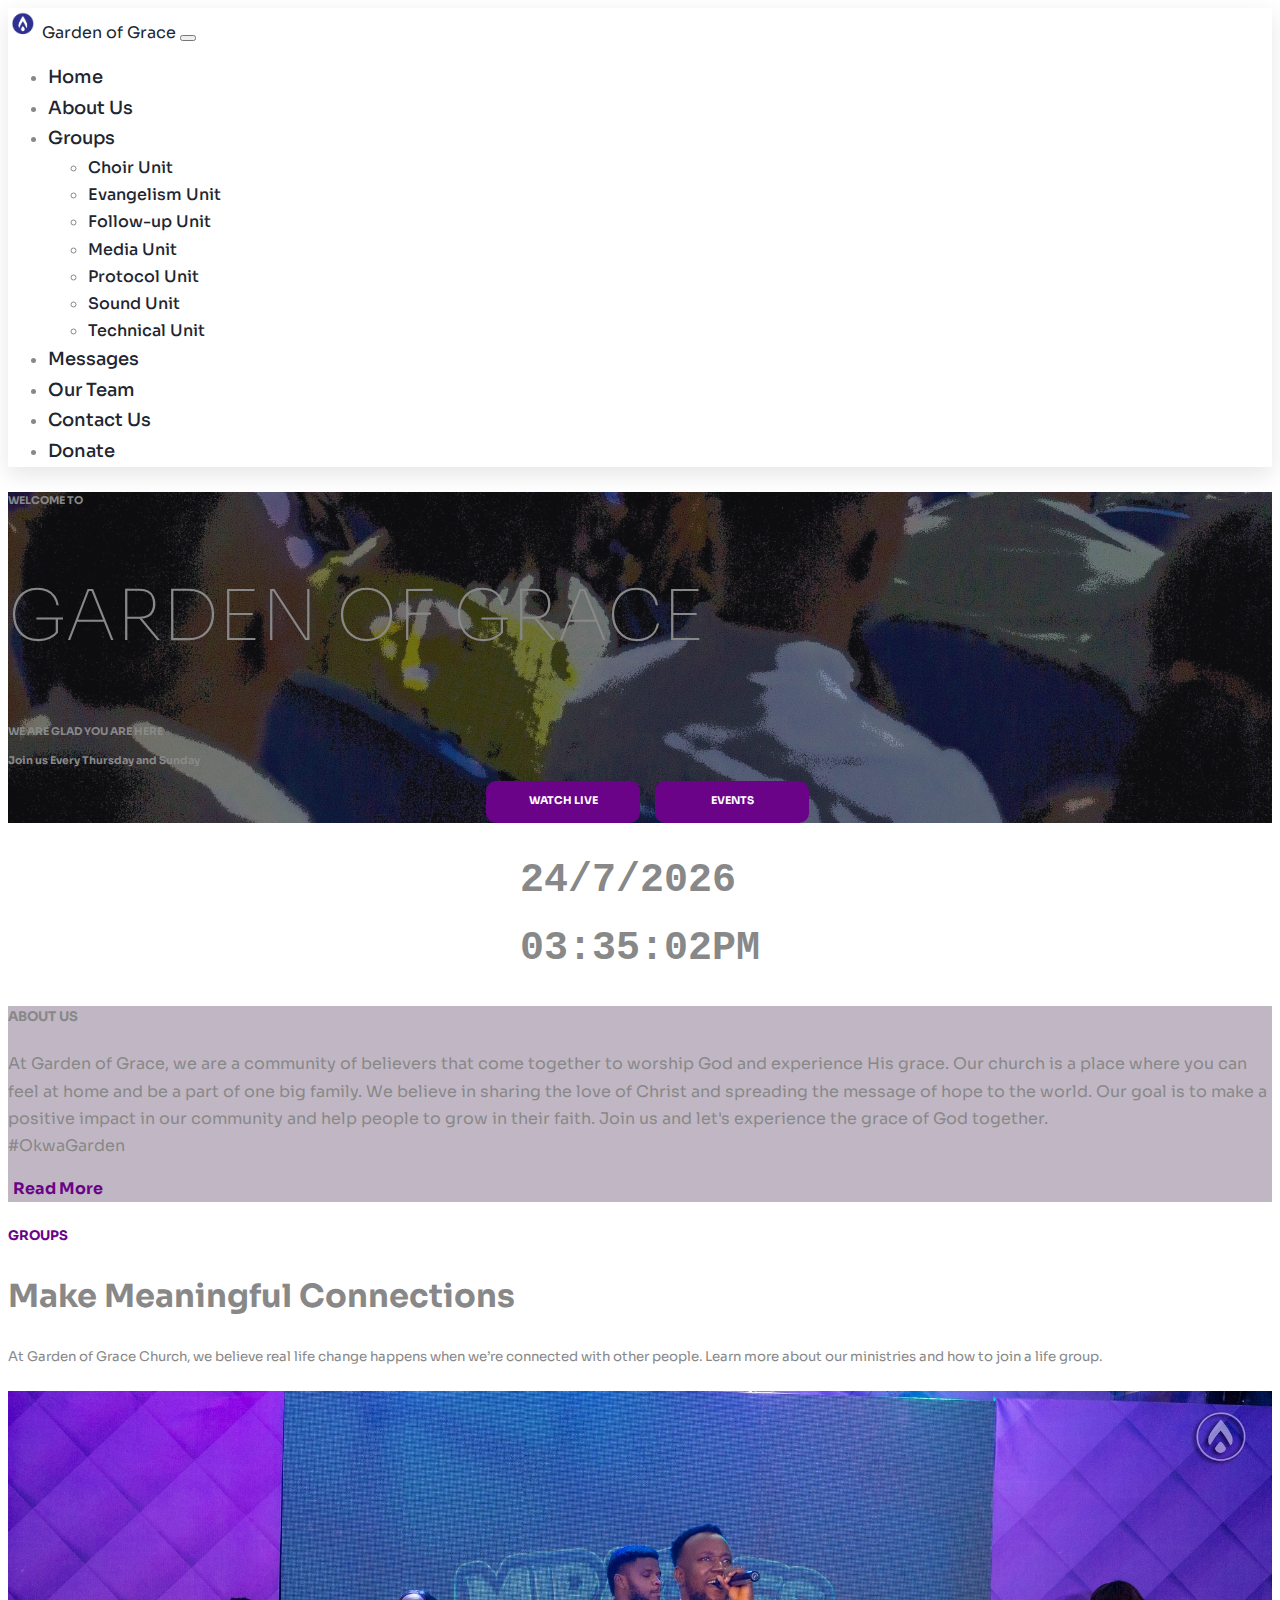
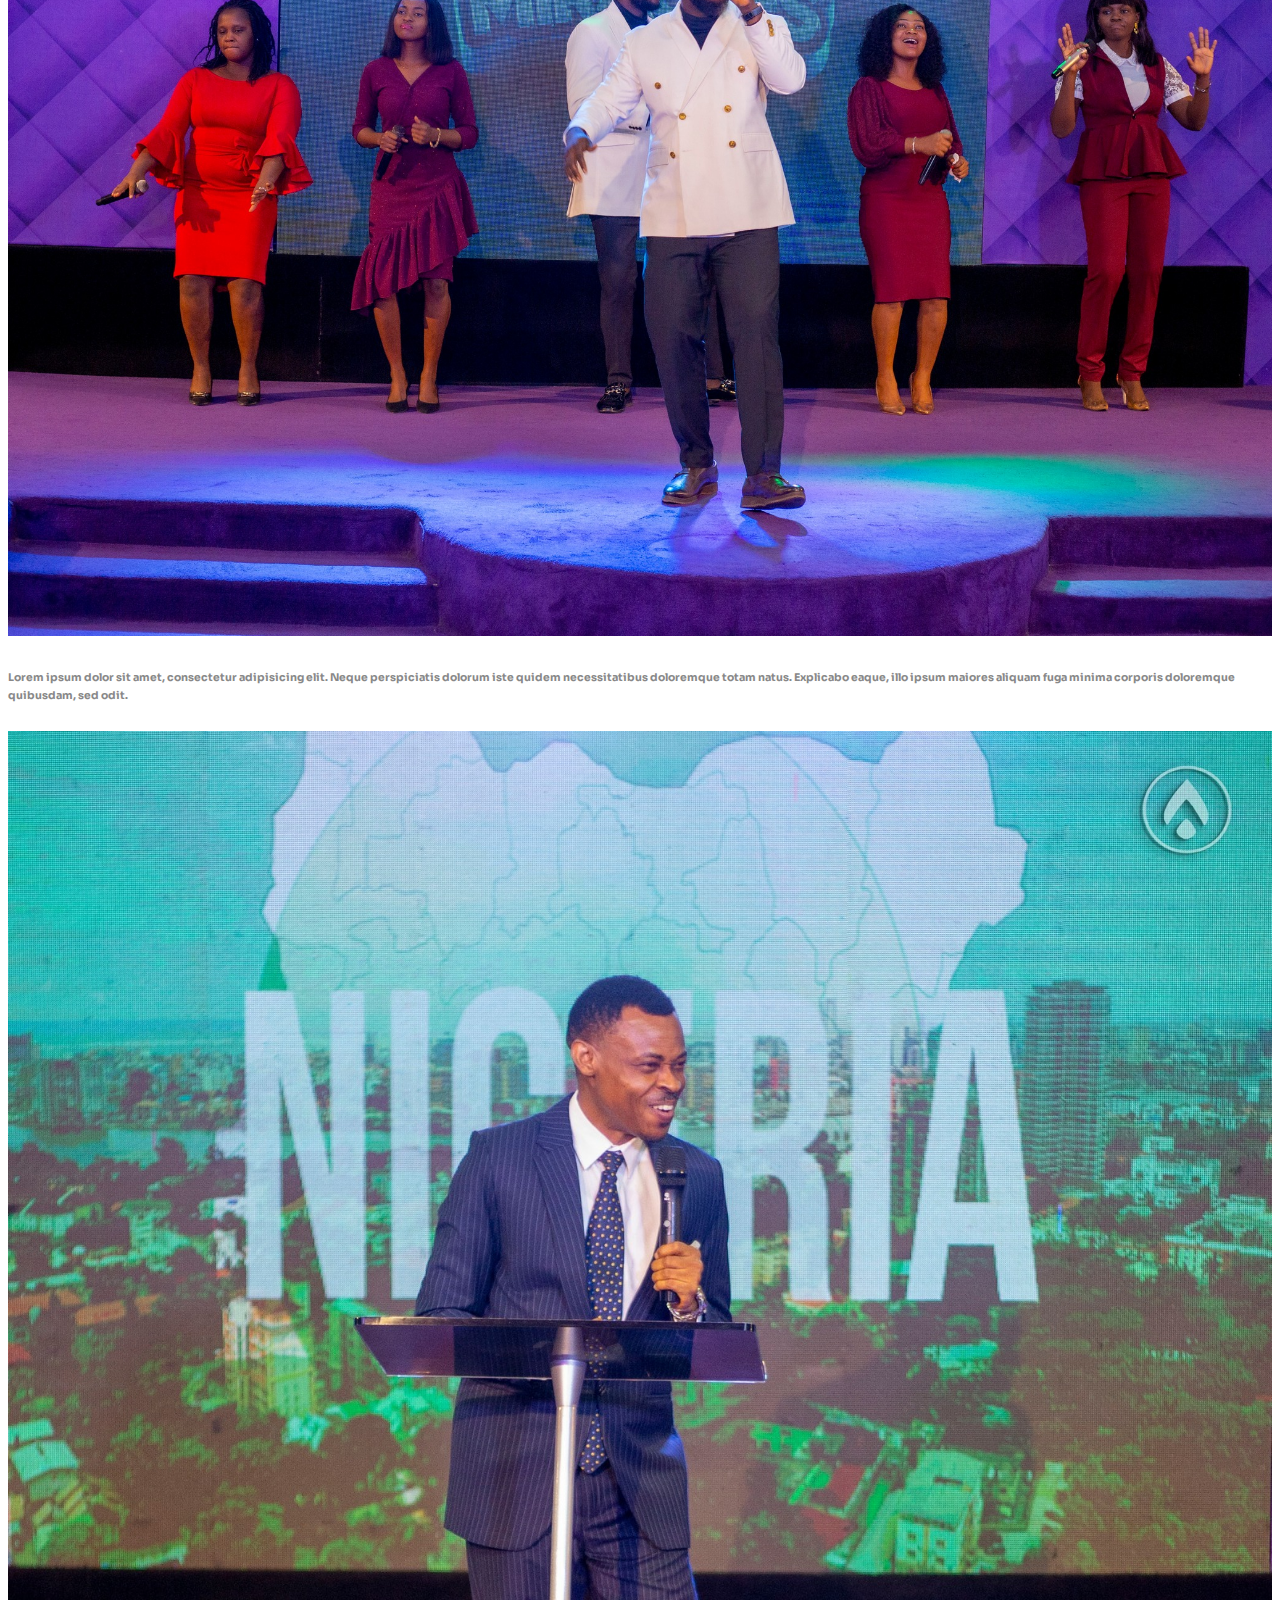
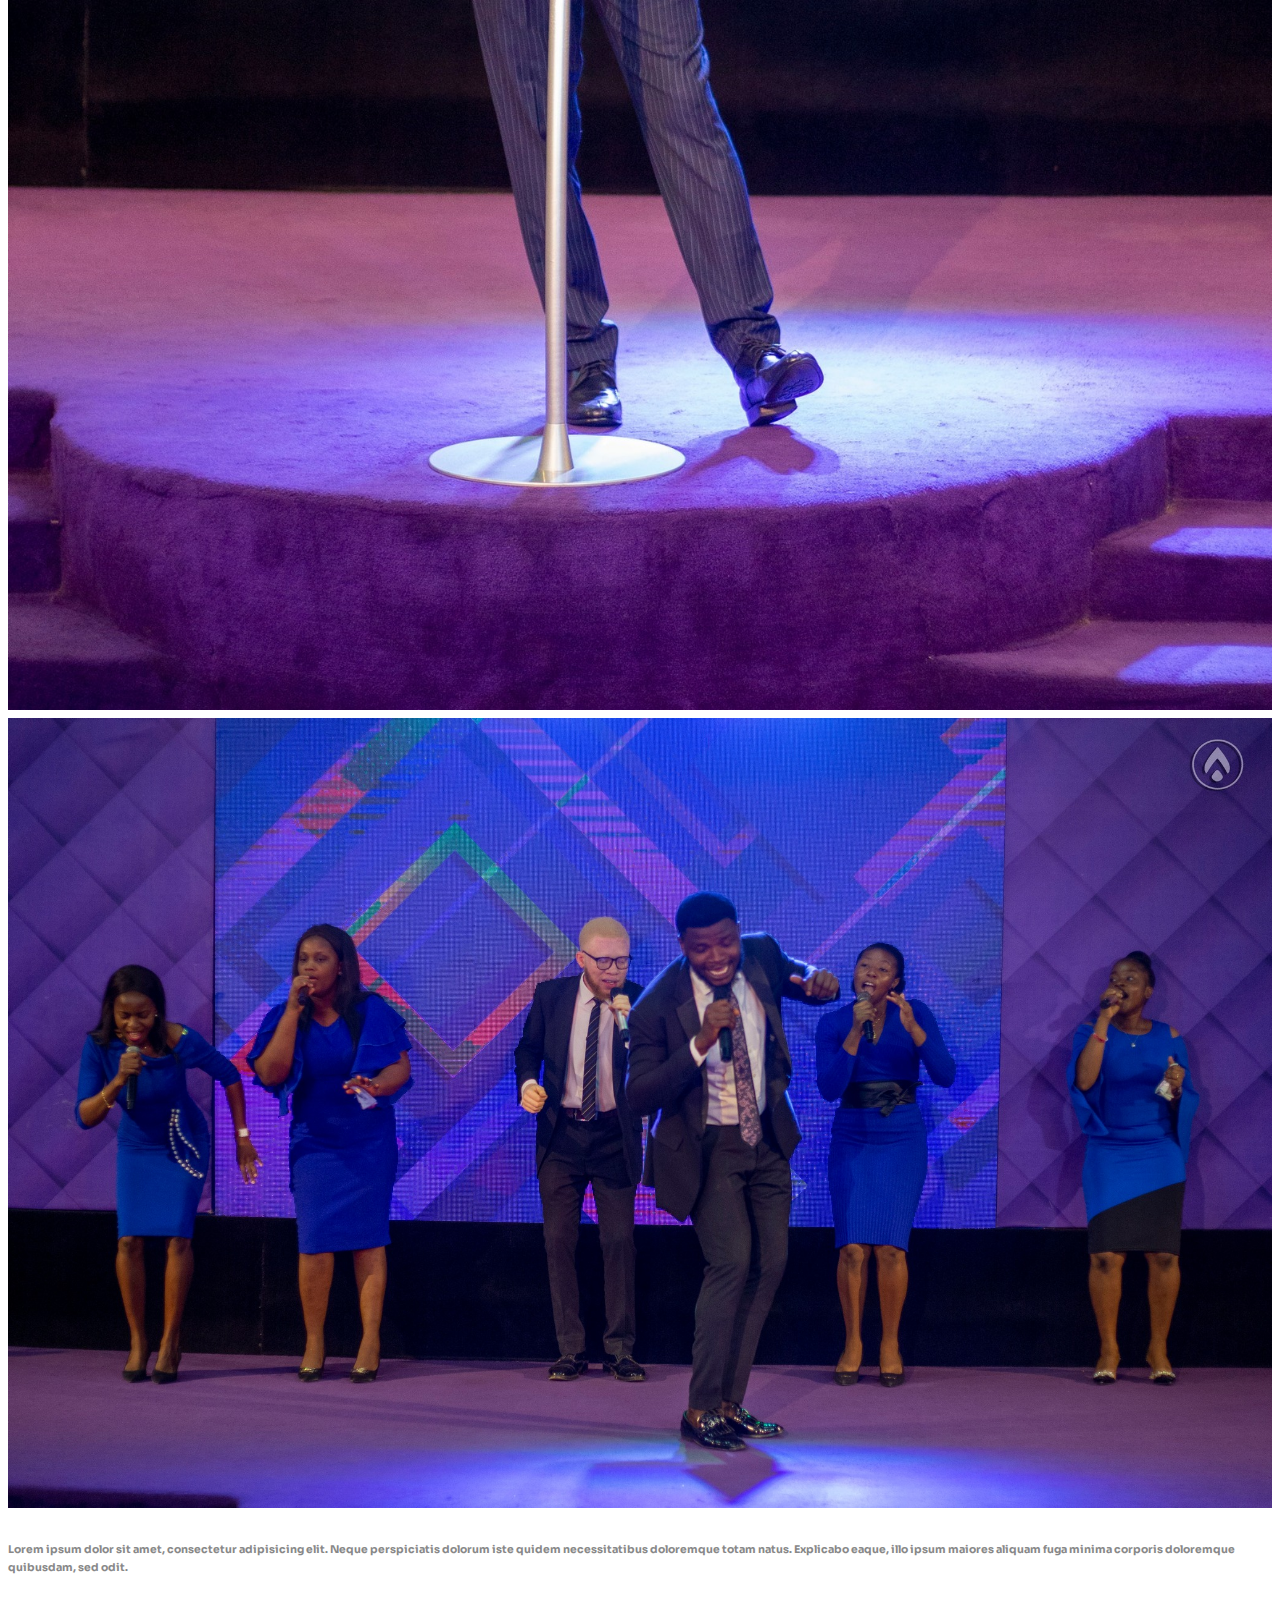
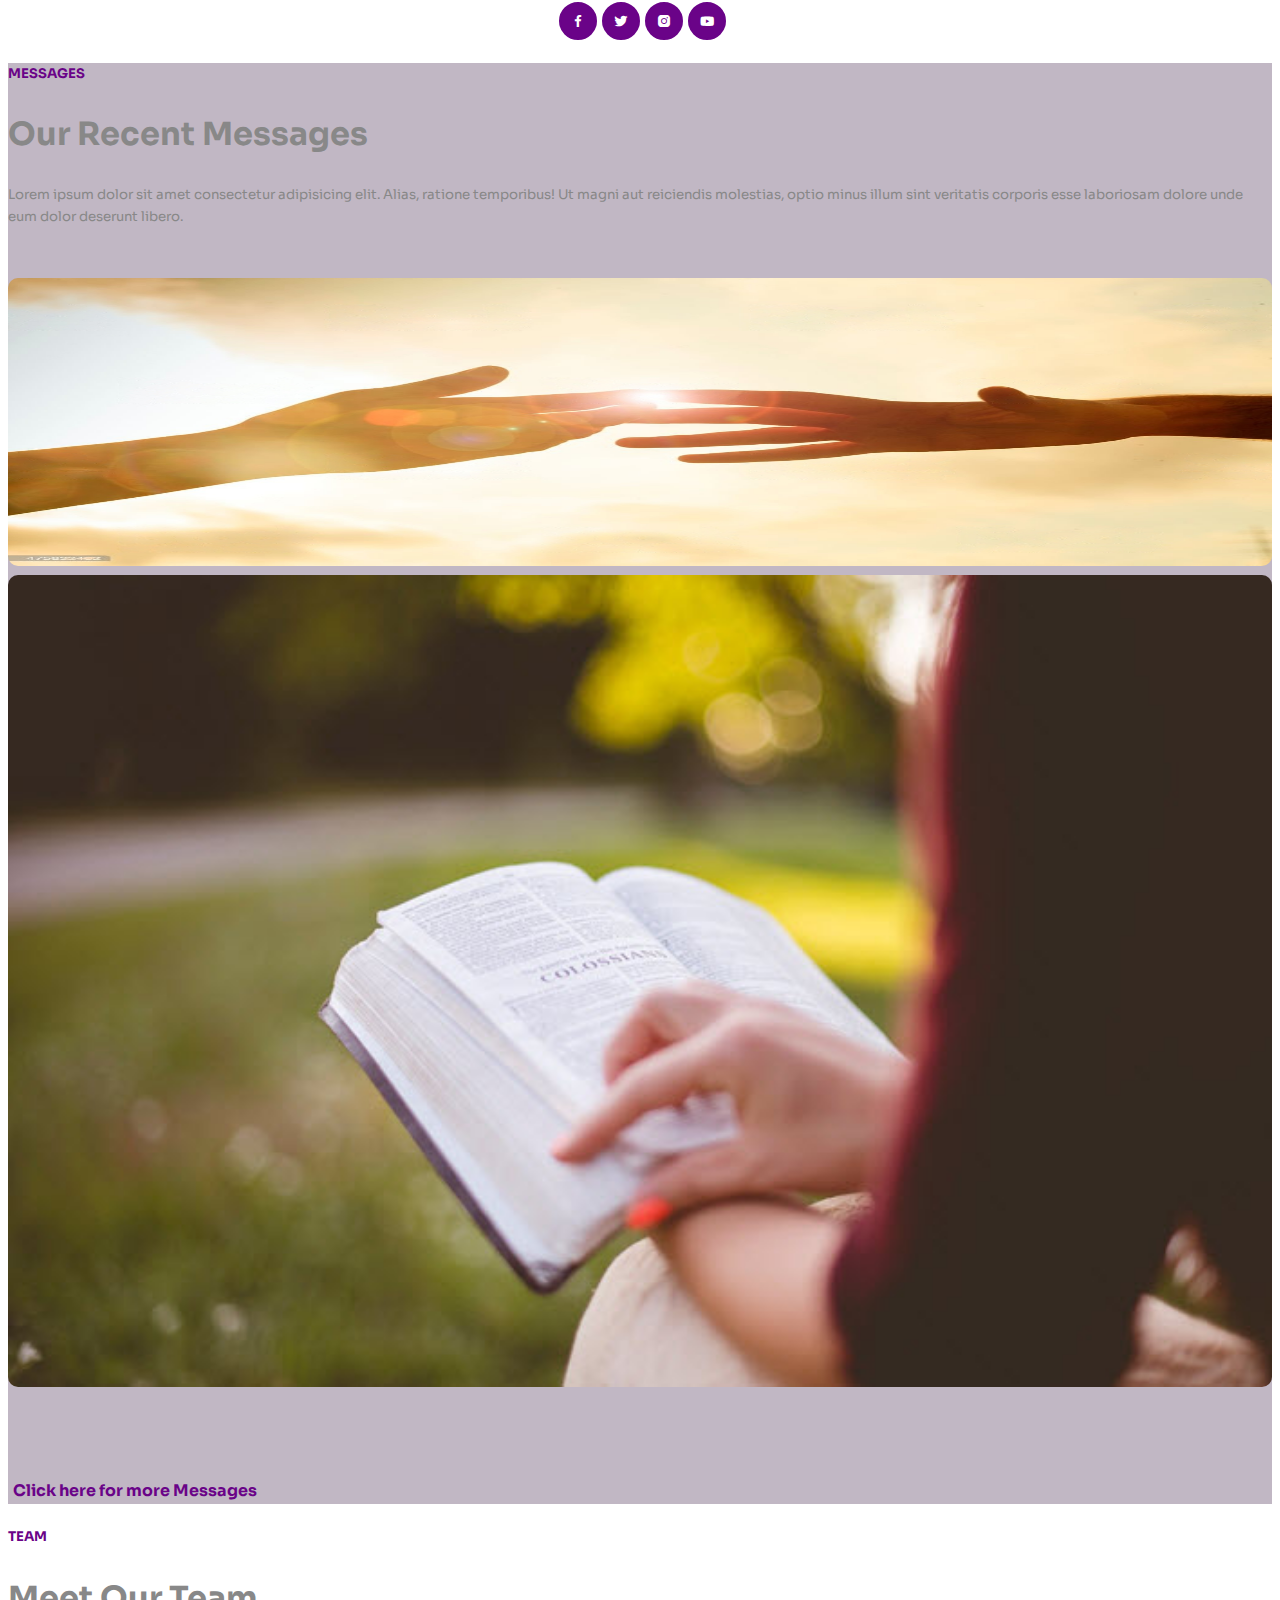
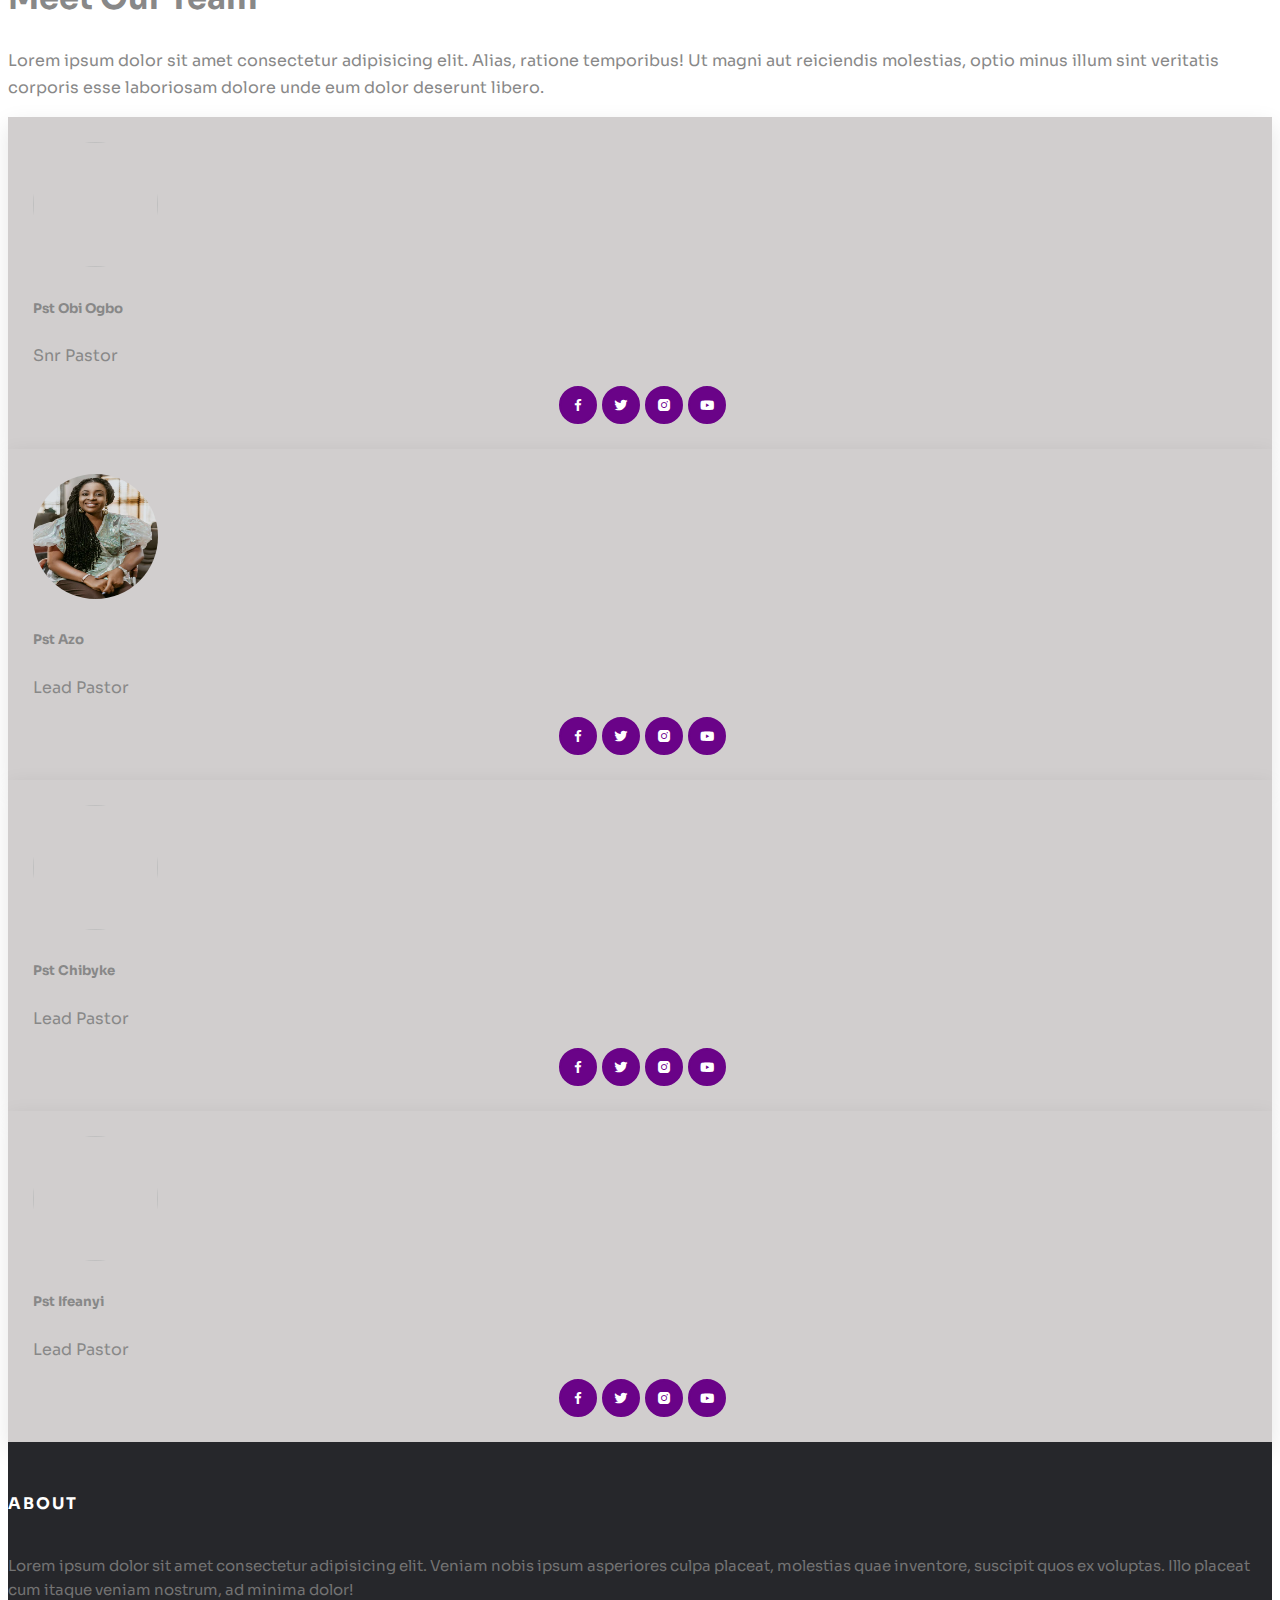
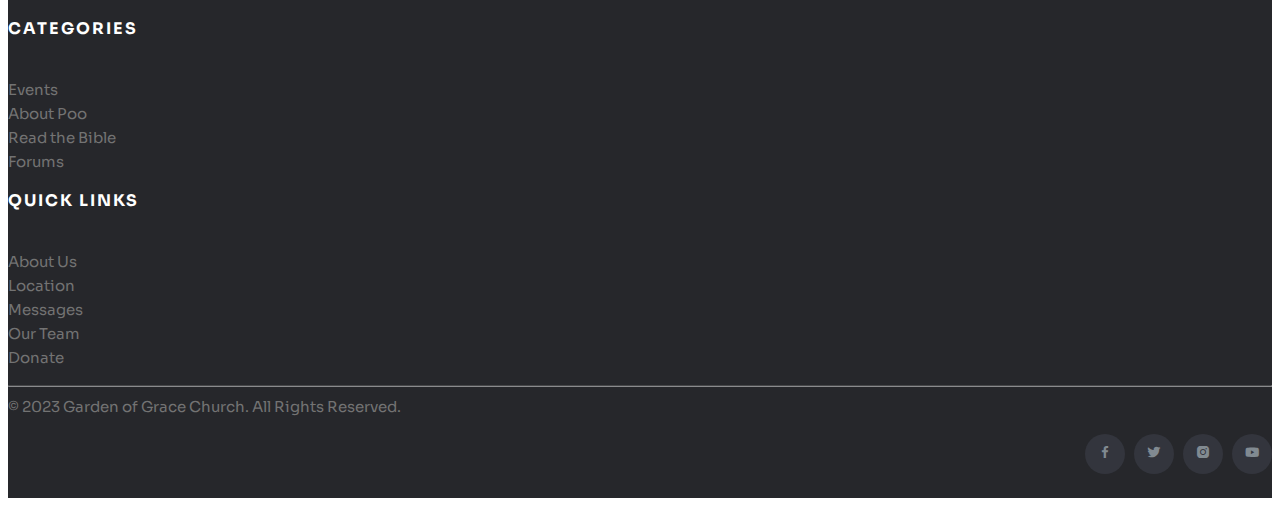
==== index.html @ 99958d2a "files uploaded by me" ====
<!DOCTYPE html>
<html lang="en">
<head>
    <meta charset="UTF-8">
    <meta name="viewport" content="width=device-width, initial-scale=1.0">
    <title>Garden of Grace</title>
    <link rel="stylesheet" href="garden.css">
    <link rel="icon" href="img/logoimgg.png" sizes="" />
  <link rel="stylesheet" href="style.css">
  <link href="https://cdn.jsdelivr.net/npm/bootstrap@5.2.3/dist/css/bootstrap.min.css" rel="stylesheet" integrity="sha384-rbsA2VBKQhggwzxH7pPCaAqO46MgnOM80zW1RWuH61DGLwZJEdK2Kadq2F9CUG65" crossorigin="anonymous">
  <link href='https://unpkg.com/boxicons@2.1.4/css/boxicons.min.css' rel='stylesheet'>
</head>

<body>

    <!-- This is section contains the NavBar -->
    <nav class="navbar navbar-expand-lg py-3 sticky-top navbar-light bg-light fixed-top">
        <div class="container-fluid ms-5 me-5 fw-bold">
          <a class="navbar-brand fw-bold"  href="index.html">
<img class="logo" src="./img/logoimgg.png" width="35px" alt="">
Garden of Grace             
</a>

          <button class="navbar-toggler" type="button" data-bs-toggle="collapse" data-bs-target="#navbarNav" aria-controls="navbarNav" aria-expanded="false" aria-label="Toggle navigation">
            <span class="navbar-toggler-icon"></span>
          </button>
          <div class="collapse navbar-collapse" id="navbarNav">
            <ul class="navbar-nav ms-auto">
            
              <li class="nav-item">
                <a class="nav-link" href="index.html">Home</a>
              </li>
              <!-- <li class="nav-item">
                <a class="nav-link" href="#">Who we are</a>
              </li>  -->
              <li class="nav-item">
                <a class="nav-link" href="about.html">About Us</a>
              </li> 
              <li class="nav-item dropdown">
                <a class="nav-link dropdown-toggle" href="groups.html" role="button" data-bs-toggle="dropdown" aria-expanded="false">
                  Groups 
                </a>
                <ul class="dropdown-menu">
                  <li><a class="dropdown-item" href="groups.html">Choir Unit</a></li>
                  <li><a class="dropdown-item" href="groups.html">Evangelism Unit</a></li>
                  <li><a class="dropdown-item" href="groups.html">Follow-up Unit</a></li>
                  <li><a class="dropdown-item" href="groups.html">Media Unit</a></li>
                  <li><a class="dropdown-item" href="groups.html">Protocol Unit</a></li>
                  <li><a class="dropdown-item" href="groups.html">Sound Unit</a></li>
                  <li><a class="dropdown-item" href="groups.html">Technical Unit</a></li>
                </ul>
              </li>
              <li class="nav-item">
                <a class="nav-link" href="messages.html">Messages</a>
              </li>
             <li class="nav-item">
                <a class="nav-link" href="team.html">Our Team</a>
              </li>
              <li class="nav-item">
                  <a class="nav-link" href="contact.html">Contact Us</a>
                </li>
                <!-- <li class="nav-item">
                  <a class="nav-link" href="#">Locator</a>
                </li> -->
              <li class="nav-item">
                <a class="nav-link" href="donate.html">Donate</a>
              </li>
              
             </ul>
  
          </div>
        </div>
      </nav>

<!-- NavBar ends here -->

<!-- Section for Date and Time, the JS script is below, just before the footer section -->




<!-- End of Date and Time section -->

 <!-- Hero section -->
 <div class="hero vh-100 d-flex align-items-center" id="home">
  <div class="container">
     <div class="row">
      <div class="col-lg-7 mx-auto text-center">
        <h6 class="display- text-white f-bold">WELCOME TO </h6>
        <h1 class="text-white churchname"> GARDEN OF GRACE</h1>
        <h6 class="text-white">WE ARE GLAD YOU ARE HERE</p>
<p class="text-white my-3">Join us Every Thursday and Sunday</p>


  <div class="social-icons">
    <a href="messages.html">WATCH LIVE</a>
    <a href="events.html">EVENTS</a>
  </div>
</div>
     </div>
  </div>


</div><!-- hero section end -->

<div class="container ddt">
  <div class="row py-5">
    <div class="col-md-6 mx-auto fixed d-flex gap-5">
      <div class=" date"></div>
      <div class="time "></div>
      <div class="day"></div>
    </div>
  </div>
  <style>
    .ddt{
      background: url("images/bg2.jpg");
     font-size: 40px;
     font-weight: 600;
     font-family: 'Courier New', Courier, monospace;
      display: flex;
      justify-content: center;
      }
      @media screen and (max-width: 600px) {
.ddt div{    
      float: none;
    width: 100%;
    font-size: 25px;
      }
}

      
  </style>
</div>


<section class="aboutsection">
  <div class="container">
    <div class="row py-5">
      <div class="col-md-8 col-sm-7 mx-auto">
        <div class="text-center">
        <h5 class="aboutgarden">ABOUT US</h1>

        <p class="py-2 display-6 ">At Garden of Grace, we are a community of believers that come together to worship God and experience His grace. Our church is a  place where you can feel at home and be a part of one big family. 
             We believe in sharing the love of Christ and spreading the message of 
              hope to the world. Our goal is to make a positive impact in our 
               community and help people to grow in their faith. Join us and let's 
                experience the grace of God together. <br>
              #OkwaGarden</p>

                <div class="readmore">
                  <a href="about.html">Read More</a>
                </div>
</div>
      </div>
    </div>
  </div>
</section>

<section id="projects ">
  <div class="container-fluid my-5">
    <div class="row mb-5">
      <div class="col-md-8 mx-auto text-center">
<h5 class="fw-bold gardengroups">GROUPS</h5>
<h1>Make Meaningful Connections</h1>
<h5 class="paragroup">At Garden of Grace Church, we believe real life change happens when we’re connected with other people. Learn more about our ministries and how to join a life group. </h5>
  </div>
</div>

<div class="row g-3">
  <div class="col-lg-4 col-sm-6">
<div class="project">
  <img src="img/choir_pic.jpg" alt="">
<div class="overlay">
  <div>
   <a href="#"> <h4 class="text-light">Garden Choir</h4>
  <h6 class="text-light">Join us on Thursdays and Sundays</h6></a>
  </div>
</div>
</div>
<div class="py-5"><h6> Lorem ipsum dolor sit amet, consectetur adipisicing elit. Neque perspiciatis dolorum iste 
quidem necessitatibus doloremque totam natus. Explicabo eaque, illo ipsum maiores aliquam fuga minima 
corporis doloremque quibusdam, sed odit. </h6></div>

</div>


  <div class="col-lg-4 col-sm-6">
    <div class="project poo">
      <img src="img/POO.jpg" alt="" >

    <div class="overlay">
      <div>
       <a href="#"> <h4 class="text-light">Evangelism Department </h4>
      <h6 class="text-light">Join us on Thursdays and Sundays</h6></a>

      </div>
    </div>
    </div>

    <!-- Here contains the Internal Css for the  Mobile responsiveness of the Evangelism Section -->
    <style>
       
      @media screen and (max-width: 830px) {
.poo {
top: 7rem;
}
 }
 @media screen and (max-width: 950px) {
.poo {
top: 7rem;
}
 }

      @media screen and (max-width: 400px) {
.poo {
top: 0;
}
 }
 @media screen and (max-width: 560px) {
.poo {
top: 0;
}
 }
    </style>
<!-- End of the Internal Css for the Evangelism section -->

      </div>

      <div class="col-lg-4 col-sm-6">
        <div class="project">
          <img src="./img/call-up.jpg" alt="">
        <div class="overlay">
          <div>
           <a href="#"> <h4 class="text-light">Call-up Department </h4>
          <h6 class="text-light">Join us on Thursdays and Sundays</h6></a>
          </div>
        </div>
      </div>
      <div class="py-5"><h6> Lorem ipsum dolor sit amet, consectetur adipisicing elit. Neque perspiciatis dolorum iste 
          quidem necessitatibus doloremque totam natus. Explicabo eaque, illo ipsum maiores aliquam fuga minima 
          corporis doloremque quibusdam, sed odit. </h6></div>
        
          </div>



          <div class="icons">
      <a href="#"><i class='bx bxl-facebook'></i></a>
      <a href="#"><i class='bx bxl-twitter' ></i></a>
      <a href="#"><i class='bx bxl-instagram-alt' ></i></a>
      <a href="#"><i class='bx bxl-youtube' ></i></a>
    </div>


          <!-- <div class="col-lg-4 col-sm-6">
            <div class="project">
              <img src="https://media.istockphoto.com/id/1399784221/photo/filling-form-online-questionnaire-survey.jpg?s=612x612&w=0&k=20&c=8wXzN71VjxZvAXOtazCQOa6n8bX0fsM-pojheB0vYJA=" alt="">
            <div class="overlay">
              <div>
                <h4 class="text-light">Project Title </h4>
              <h6 class="text-light">Website Design</h6>
              </div>
            </div>
            </div>
              </div>

              <div class="col-lg-4 col-sm-6">
                <div class="project">
                  <img src="https://media.istockphoto.com/id/1496863210/photo/man-receiving-legal-support-online-in-living-room.jpg?s=612x612&w=0&k=20&c=bsZYcdxRqGkRtaAa78KnPw8mg2wJ_8VYnGoj5Iq51Jg=" alt="">
                <div class="overlay">
                  <div>
                    <h4 class="text-light">Project Title </h4>
                  <h6 class="text-light">Website Design</h6>
                  </div>
                </div>
                </div>
                  </div>

                  <div class="col-lg-4 col-sm-6">
                    <div class="project">
                      <img src="https://media.istockphoto.com/id/1409730717/photo/man-rating-his-experience-at-a-restaurant-using-an-app-on-a-cell-phone.jpg?s=612x612&w=0&k=20&c=6GqDn8lreaDnAIcSZjOI4004pz-SbCr3Ak4f7TNFuIo=" alt="">
                    <div class="overlay">
                      <div>
                        <h4 class="text-light">Project Title </h4>
                      <h6 class="text-light">Website Design</h6>
                      </div>
                    </div>
                    </div>
                      </div> -->

</div>
  </div>
</section> 


<!-- Messages Section, This section contains the live messages of PO -->
<section id="Messages">
  <div class="container-fluid Messages py-5">
    <div class="row mb-5">
      <div class="col-md-8 mx-auto text-center">
<h5 class="fw-bold  gardengroups">MESSAGES</h5>
<h1>Our Recent Messages</h1>
<h5 class="paragroup">Lorem ipsum dolor sit amet consectetur adipisicing elit. Alias, ratione temporibus! Ut magni aut reiciendis molestias, optio minus illum sint veritatis corporis esse laboriosam dolore unde eum dolor deserunt libero.</h5>
</div>
</div>



<div class="row g-3">
  <div class="col-lg-4 col-sm-6">
<div class="msg">
  <img src="./img/Bible.jpg" alt="">
<div class="overlay">
  <div>
   <a href="messages.html"> <h4 class="text-light">The Advantage of Speaking in Tongues by the Holyspirit </h4>
  <h6 class="text-light">Pastor Obi Ogbo</h6></a>
  </div>
</div>
</div>
  </div>

  <div class="col-lg-4 col-sm-6">
    <div class="msg">
      <img src="./img/hands-transformed.jpeg" height="288px" alt="">
    <div class="overlay">
      <div>
       <a href="messages.html"> <h4 class="text-light">Accessing Divine Resources </h4>
      <h6 class="text-light">Pastor Obi Ogbo</h6></a>
      </div>
    </div>
    </div>
      </div>

      <div class="col-lg-4 col-sm-6">
        <div class="msg">
          <img src="./img/ReadingBible.jpg" alt="">
        <div class="overlay">
          <div>
            <a href="messages.html"><h4 class="text-light">Understanding God as your Source </h4>
          <h6 class="text-light">Pastor Obi Ogbo</h6></a>
          </div>
        </div>
        </div>
          </div>

          <div class="col-lg-4 col-sm-6">
            <div class="msg">
              <img src="https://media.istockphoto.com/id/1399784221/photo/filling-form-online-questionnaire-survey.jpg?s=612x612&w=0&k=20&c=8wXzN71VjxZvAXOtazCQOa6n8bX0fsM-pojheB0vYJA=" alt="">
            <div class="overlay">
              <div>
               <a href="messages.html"> <h4 class="text-light">Jehovah Jireh</h4>
              <h6 class="text-light">Pastor Obi Ogbo</h6></a>
              </div>
            </div>
            </div>
              </div>

              <div class="col-lg-4 col-sm-6">
                <div class="msg">
                  <img src="https://media.istockphoto.com/id/1496863210/photo/man-receiving-legal-support-online-in-living-room.jpg?s=612x612&w=0&k=20&c=bsZYcdxRqGkRtaAa78KnPw8mg2wJ_8VYnGoj5Iq51Jg=" alt="">
                <div class="overlay">
                  <div>
                   <a href="messages.html"> <h4 class="text-light">Jehovah Jireh 2 </h4>
                  <h6 class="text-light">Pastor Obi Ogbo</h6></a>
                  </div>
                </div>
                </div>
                  </div>

                  <div class="col-lg-4 col-sm-6">
                    <div class="msg">
                      <img src="https://media.istockphoto.com/id/1409730717/photo/man-rating-his-experience-at-a-restaurant-using-an-app-on-a-cell-phone.jpg?s=612x612&w=0&k=20&c=6GqDn8lreaDnAIcSZjOI4004pz-SbCr3Ak4f7TNFuIo=" alt="">
                    <div class="overlay">
                      <div>
                      <a href="messages.html"> <h4 class="text-light">Jehovah Jireh 3 </h4>
                      <h6 class="text-light">Pastor Obi Ogbo</h6></a>
                      </div>
                    </div>
                    </div>
                      </div>

</div>
<div class="readmore text-center py-4">
  <a href="messages.html">Click here for more Messages</a>
</div>
  </div>
  
</section> 

<!-- End of Messages -->

<!-- Team Start -->

<section id="team " >
  <div class="container py-5">
    <div class="row mb-5 ">
      <div class="col-md-8 mx-auto text-center">
<h5 class="fw-bold  gardengroups">TEAM</h5>
<h1>Meet Our Team</h1>
<p>Lorem ipsum dolor sit amet consectetur adipisicing elit. Alias, ratione temporibus! Ut magni aut reiciendis molestias, optio minus illum sint veritatis corporis esse laboriosam dolore unde eum dolor deserunt libero.</p>
  </div>
</div>
<div class="row text-center g-4">
  <div class="col-lg-3 col-sm-6">
    <div class="team-member card-effect ">
      <img src="./img/AnotherPicofObi.jpeg" alt="">
    <h5 class="mb-0 mt-4">Pst Obi Ogbo</h5>
    <p>Snr Pastor</p>
    <div class="icons">
      <a href="#"><i class='bx bxl-facebook'></i></a>
      <a href="#"><i class='bx bxl-twitter' ></i></a>
      <a href="#"><i class='bx bxl-instagram-alt' ></i></a>
      <a href="#"><i class='bx bxl-youtube' ></i></a>
    </div>
    </div>
  </div>

  <div class="col-lg-3 col-sm-6">
    <div class="team-member card-effect ">
      <img src="./img/Pst Azo.jpeg" alt="">
    <h5 class="mb-0 mt-4">Pst Azo</h5>
    <p>Lead Pastor</p>
    <div class="icons">
      <a href="#"><i class='bx bxl-facebook'></i></a>
      <a href="#"><i class='bx bxl-twitter' ></i></a>
      <a href="#"><i class='bx bxl-instagram-alt' ></i></a>
      <a href="#"><i class='bx bxl-youtube' ></i></a>
    </div>
    </div>
  </div>

  <div class="col-lg-3 col-sm-6">
    <div class="team-member card-effect ">
      <img src="" alt="">
    <h5 class="mb-0 mt-4">Pst Chibyke</h5>
    <p>Lead Pastor</p>
    <div class="icons">
      <a href="#"><i class='bx bxl-facebook'></i></a>
      <a href="#"><i class='bx bxl-twitter' ></i></a>
      <a href="#"><i class='bx bxl-instagram-alt' ></i></a>
      <a href="#"><i class='bx bxl-youtube' ></i></a>
    </div>
    </div>
  </div>

  <div class="col-lg-3 col-sm-6">
    <div class="team-member card-effect ">
      <img src="https://scontent-los2-1.xx.fbcdn.net/v/t39.30808-6/307983278_5888400951178749_1510393942299119062_n.jpg?stp=c0.17.206.206a_dst-jpg_p206x206&_nc_cat=104&ccb=1-7&_nc_sid=da31f3&_nc_eui2=AeHt9OBqux5WKpbCL8X5VlHeY3x32WWlOCljfHfZZaU4KVht9jbrOZ1vKIlQ1oTscItALLDxqGJ4li40OhzejMzO&_nc_ohc=cyVnYvI91TUAX_6ayAt&_nc_ht=scontent-los2-1.xx&oh=00_AfA1uT2L9GVYRuVluLubeWz_laoxoVSglnhTeggyrwcJOg&oe=6499B7B6" alt="">
    <h5 class="mb-0 mt-4">Pst Ifeanyi</h5>
    <p>Lead Pastor</p>
    <div class="icons">
      <a href="#"><i class='bx bxl-facebook'></i></a>
      <a href="#"><i class='bx bxl-twitter' ></i></a>
      <a href="#"><i class='bx bxl-instagram-alt' ></i></a>
      <a href="#"><i class='bx bxl-youtube' ></i></a>
    </div>
    </div>
  </div>

  

</div>
</div>
</section>

<!-- Team End -->

<!-- Animation below -->

<!-- <section class="d_body">
  <div class="ard">
    <div class="cover">
      <img src="./img/PstObi.jpg" alt="">
    </div>
      <div class="details">
        <div class="">
          <img src="./img/POO.jpg" width="10px" height="300px" alt="">
          <h3>Pst Obi</h3>
          <h2>Lead Pastor</h2>
          <div class="icons">
            <a href="#"><i class='bx bxl-facebook'></i></a>
            <a href="#"><i class='bx bxl-twitter' ></i></a>
            <a href="#"><i class='bx bxl-instagram-alt' ></i></a>
            <a href="#"><i class='bx bxl-youtube' ></i></a>
          </div>
        </div>
        </div>
</div>


  <div class="ard">
    <div class="cover">
      <img src="./img/PstObi.jpg" alt="">
    </div>
      <div class="details">
        <div class="">
          <img src="./img/POO.jpg" width="10px" height="300px" alt="">
          <h3>Pst Obi</h3>
          <h2>Lead Pastor</h2>
        </div>
        </div>
 </div>


  
</section> -->













<!-- Below is Script for Date and Time -->

<script>
  var date = new Date();
  const todaydate = document.querySelector('.date');
  const todayday = document.querySelector('.day');
  const todaytime = document.querySelector('.time');
  const noofday = ["Sunday","Monday","Tuesday","Wednesday","Thursday","Friday","Saturday"];
  
  function printDate(){
    var date = new Date();
    var day = date.getDate();
    var month = date.getMonth()+1;
    var year = date.getFullYear();
    todaydate.innerHTML = day + "/" + month + "/" + year;
  }
  printDate();
  
  
  
  function printTime(){
      var date = new Date();
      var hour = date.getHours();
      var min = date.getMinutes();
      var sec = date.getSeconds();
      var period = "AM";
      if(hour == 0){
          hour = 12;
      }
      if(hour > 12){
          hour = hour -12; //if hour 13 ===> hour = 13-12 = 1
          period = "PM";
      }
      if(hour < 10){
          hour = "0" + hour;
      }
      if(min<10){
          min = "0" + min;
      }
      if(sec<10){
          sec = "0" + sec;
      }
      var time = hour + ":" + min + ":" + sec + "" + period;
      document.querySelector(".time").innerHTML = time;
      setTimeout(printTime,1000);
  }
  printTime();
  
  </script>

<!-- End of Script for date and time -->





<!--Start of the footer section -->
<section class="py-5"></section>
<footer class="garden-footer">
  <div class="container">
    <div class="row">
      <div class="col-sm-12 col-md-6">
        <h6>About</h6>
        <p class="text-justify">Lorem ipsum dolor sit amet consectetur adipisicing elit. Veniam nobis ipsum asperiores culpa placeat, molestias quae inventore, suscipit quos ex voluptas. Illo placeat cum itaque veniam nostrum, ad minima dolor!</p>
      </div>

      <div class="col-xs-6 col-md-3">
        <h6>Categories</h6>
        <ul class="footer-links">
          <li><a href="">Events</a></li>
          <li><a href="">About Poo</a></li>
          <li><a href="">Read the Bible</a></li>
          <li><a href="">Forums</a></li>
          <li><a href=""></a></li>
          <li><a href=""></a></li>
        </ul>
      </div>

      <div class="col-xs-6 col-md-3">
        <h6>Quick Links</h6>
        <ul class="footer-links">
          <li><a href="#">About Us</a></li>
          <li><a href="#">Location</a></li>
          <li><a href="#">Messages</a></li>
          <li><a href="#">Our Team</a></li>
          <li><a href="#">Donate</a></li>
        </ul>
      </div>
    </div>
    <hr>
  </div>
  <div class="container">
    <div class="row">
      <div class="col-md-8 col-sm-6 col-xs-12">
        <p class="copyright-text"> &copy; 2023 <a href="index.html">Garden of Grace Church.</a> All Rights Reserved.
        </p>
      </div>

      <div class="col-md-4 col-sm-8 col-xs-12">
        <ul class="social-iconss">
          <li><a class="facebook" href="#"><i class="bx bxl-facebook"></i></a></li>
          <li><a class="twitter" href="#"><i class="bx bxl-twitter"></i></a></li>
          <li><a class="instagram" href="#"><i class="bx bxl-instagram-alt"></i></a></li>
          <li><a class="youtube" href="#"><i class="bx bxl-youtube"></i></a></li>   
        </ul>
      </div>
    </div>
  </div>
</footer>

<!-- End of the footer section -->




      <script src="https://cdn.jsdelivr.net/npm/bootstrap@5.2.3/dist/js/bootstrap.bundle.min.js" integrity="sha384-kenU1KFdBIe4zVF0s0G1M5b4hcpxyD9F7jL+jjXkk+Q2h455rYXK/7HAuoJl+0I4" crossorigin="anonymous"></script>
    </body>
</html>
---- garden.css ----
@import url("https://fonts.googleapis.com/css2?family=Cookie&family=Sora:wght@700&display=swap");
@import url('https://fonts.googleapis.com/css2?family=Bebas+Neue&display=swap');
:root {
  --primary: #6a0388;
  --dark: #21252f;
  --body: #888;
  --box-shadow: 0 8px 22px rgba(0, 0, 0, 0.1);
}
/* @media screen and (max-width: 160px) {
  .body {
  position: relative;
  left: auto;
bottom: auto;
   
}
          } */

body {
  font-family: Sora, "sans-seriff";
  line-height: 1.7;
  color: var(--body);
}
/* h1,
h2,
h3,
h4,
h5,
h6,
.display-4 {
  color: var(--dark);
  font-weight: 700;
} */

a {
  color: var(--dark);
  text-decoration: none;
}
a:link {
  text-decoration: none;
  color: var(--dark);
}
a:visited {
  text-decoration: none;
  color: var(--dark);
}
img {
  width: 100%;
}
.navbar .logo {
  width: 30px;
}

.navbar {
  box-shadow: var(--box-shadow);
  
}

.navbar .nav-link {
  font-size: 18px;
  font-weight: 500;
}

.dropdown:hover .dropdown-menu{
  display: block;
  margin-top: 0;

}
.dropdown-menu .dropdown-item{
  font-weight: 500;
}
.dropdown-menu .dropdown-item:hover{
  background-color: #6a0388;
  color: #fff;
}
.hero {
  background-image: url(/img/church_background.jpg);
  background-position: ;
  background-size: cover;
  background-attachment:fixed ;
  position: relative;
  z-index: 2;
}

/* @media screen and (max-width: 580px) {
  .hero {
    background-image: url(/img/church_background.jpg);
    background-position:center ;
    background-size: cover;
    background-attachment: fixed;
    position: relative;
    z-index: 2;
  }
} */

.hero::after {
  content: "";
  width: 100%;
  height: 100%;
  position: absolute;
  top: 0;
  left: 0;
  z-index: -1;
  background-color: rgba(66, 66, 78, 0.2);
}
.churchname{
  font-size: 70px;
  font-weight: 100;
  font-style: var(--primary);
  
}
.social-icons {
  display: flex;
  justify-content: center;
}
.social-icons a {
  width: 150px;
  height: 38px;
  border-radius: 2px solid ;
  color: #fff;
  background-color: var(--primary);
  display: flex;
  justify-content: center;
  align-items: center;
  border-radius: 10px;
  margin-left: 15px;
  transition: all 0.4s ease;
  border: 2px solid var(--primary);
}

.social-icons a:hover {
  transform: scale(1);
  background-color: transparent;
  border-color: var(--primary);
  color: #fff;
}
.aboutsection{
  background-color: #c1b7c4;
}
.aboutgarden{
  font-weight: 700;
}
.readmore a {
  width: 0px;
  height: 8px;
  font-weight: 700;
  color: var(--primary);
 margin-left: 5px;
}
.readmore a:hover{
  font-weight: 700;
  color: var(--dark);
}

.project {
  position: relative;
  z-index: 2;
  overflow: hidden;
}
.gardengroups{
  color: var(--primary);

}
.paragroup{
  font-weight: 400;
}
.project .overlay {
  position: absolute;
  top: 0;
  left: 0;
  width: 100%;
  height: 100%;
  background-color: rgba(66, 66, 78, 0.8);
  padding: 30px;
  display: flex;
  justify-content: center;
  align-items: center;
  transition: all 0.4s ease;
  opacity: 0;
  cursor: pointer;
}
.project img {
  transition: all 0.4s ease;
  
}
.project:hover .overlay {
  opacity: 1;
}
.project:hover img {
  transform: scale(1.1);
}

.project {
  position: relative;
  z-index: 2;
  overflow: hidden;
}
.gardengroups{
  color: var(--primary);

}
.paragroup{
  font-weight: 400;
}
.project .evangelism-container{
  background-color: blue;
}


.Messages{
  background-color: #c1b7c4;
  
}

.msg .overlay {
  position: absolute;
  top: 0;
  left: 0;
  width: 100%;
  height: 100%;
  background-color: rgba(66, 66, 78, 0.8);
  padding: 30px;
  display: flex;
  justify-content: center;
  align-items: center;
  transition: all 0.4s ease;
  opacity: 0;
  cursor: pointer;
 
}
.msg img {
  transition: all 0.4s ease;
  border-radius: 10px;
  
}
.msg:hover .overlay {
  opacity: 1;

}
.msg:hover img {
  transform: scale(1.1);
  
  
}
.msg {
  position: relative;
  z-index: 2;
  overflow: hidden;
}

.icons {
  display: flex;
  justify-content: center;
  
}
.icons a {
  width: 34px;
  height: 34px;
  border-radius: 2px solid var(--primary);
  color: #fff;
  background-color: var(--primary);
  display: flex;
  justify-content: center;
  align-items: center;
  border-radius: 100px;
  margin-left: 5px;
  transition: all 0.4s ease;
  border: 2px solid var(--primary);
}

.icons a:hover {
  transform: scale(1.1);
  background-color: transparent;
  border-color: var(--primary);
  color: var(--primary);
}


.card-effect {
  box-shadow: var(--box-shadow);
  background-color: #d1cece;
  padding: 25px;
  transition: all 0.35s ease;
}
.card-effect:hover {
  box-shadow: none;
  transform: translateY(5px);
}


.card-effectt {
  box-shadow: var(--box-shadow);
  background-color: rgb(226, 224, 224);
  padding: 25px;
  transition: all 0.35s ease;
}
.card-effectt:hover{
box-shadow: var(--box-shadow);
transform: translateY(-7px);
}
.card-body{
background-color: rgb(212, 207, 207);
}
.team-member img {
  width: 125px;
  height: 125px;
  border-radius: 100px;
}

.d_body{
  display: flex;
  justify-content: space-around;
  align-items: center;
  min-height: 100vh;
  background: #21252f;
}
.ard{
  position: relative;
  width: 250px;
  height: 450px;
  background: #fff;
  transform-style: preserve-3d;
  transform: perspective(2000px);
  transition: 1s;
  box-shadow: inset 300px 0 50px rgba(0, 0, 0, 0.15), 0 20px 20px rgba(0, 0, 0, 0.15);
}
/* .ard:hover{
  transform: perspective(2000px) translateX(50%);
  box-shadow: inset 20px 0 50px rgba(0, 0, 0, 0.15), 0 10px 10px rgba(0, 0, 0, 0.15);
} */
.ard .cover{
  position: relative;
  width: 100%;
  height: 100%;
  background: #fff;
  z-index: 2;
  display: flex;
  justify-content: center;
  align-items: center;
  transform-style: preserve-3d;
  overflow: hidden;
  transition: 1s ease-in-out;
  transform-origin: left;
}
  .ard:hover .cover{
transform: rotateY(-180deg);
}
.ard .cover img{
  max-width: 100%;
  z-index: 1;
}
.ard .cover::before{
  content: '';
  position: absolute;
  width: 10px;
  height: 150%;
  background: #fff;
  transform: rotate(36.5deg);
  box-shadow: 0 0 0 20px #6a0388;
  transition: 0.5s;
  transition-delay: 1s;
}
.ard:hover .cover::before{
  width: 0;
  box-shadow: 0 0 0 250px #6a0388;
   transform: rotate(143.5deg); 
}
.ard .details{
  position: absolute;
  top: 0;
  left: 0;
  width: 100%;
  height: 100%;
  display: flex;
  justify-content: center;
  align-items: center;
  overflow: hidden;
  text-align: center;
  z-index: 1;
}
.ard .details h3{
  font-weight: 400;
  margin: 5px 0;
}
.ard .details h2{
  font-size: 1.1em;
  color: #6a0388;
  font-weight: 600;
}






.garden-footer
{
  background-color:#26272b;
  padding:45px 0 20px;
  font-size:15px;
  line-height:24px;
  color:#737373;
}
.garden-footer hr
{
  border-top-color:#bbb;
  opacity:0.5
}
.garden-footer hr.small
{
  margin:20px 0
}
.garden-footer h6
{
  color:#fff;
  font-size:16px;
  text-transform:uppercase;
  margin-top:5px;
  letter-spacing:2px
}
.garden-footer a
{
  color:#737373;
}
.garden-footer a:hover
{
  color: #fff;
  text-decoration:none;
}
.footer-links
{
  padding-left:0;
  list-style:none
}
.footer-links li
{
  display:block
}
.footer-links a
{
  color:#737373
}
.footer-links a:active,.footer-links a:focus,.footer-links a:hover
{
  color:#fff;
  text-decoration:none;
}
.footer-links.inline li
{
  display:inline-block
}
.garden-footer .social-iconss
{
  text-align: right;
}
.garden-footer .social-iconss a
{
  width:40px;
  height:40px;
  line-height:40px;
  margin-left:6px;
  margin-right:0;
  border-radius:100%;
  background-color:#33353d
}
.copyright-text
{
  margin:0;
}
@media (max-width:991px)
{
  .garden-footer [class^=col-]
  {
    margin-bottom:30px
  }
}
@media (max-width:767px)
{
  .garden-footer
  {
    padding-bottom:0
  }
  .garden-footer .copyright-text,.site-footer .social-icons
  {
    text-align:center
  }
}
.footer-bottom{
 
}
.social-iconss
{
  padding-left:0;
  margin-bottom:0;
  list-style:none
}
.social-iconss li
{
  display:inline-block;
  margin-bottom:4px
}
.social-iconss li.title
{
  margin-right:15px;
  text-transform:uppercase;
  color:#96a2b2;
  font-weight:700;
  font-size:13px
}
.social-iconss a{
  background-color:#eceeef;
  color:#818a91;
  font-size:16px;
  display:inline-block;
  line-height:44px;
  width:44px;
  height:44px;
  text-align:center;
  margin-right:8px;
  border-radius:100%;
  -webkit-transition:all .2s linear;
  -o-transition:all .2s linear;
  transition:all .2s linear
}
.social-iconss a:active,.social-iconss a:focus,.social-iconss a:hover
{
  color:#fff;
  background-color: var(--primary)
}
.social-iconss.size-sm a
{
  line-height:34px;
  height:34px;
  width:34px;
  font-size:14px
}
.social-iconss a.facebook:hover
{
  background-color:#3b5998
}
.social-iconss a.twitter:hover
{
  background-color:#00aced
}
.social-iconss a.linkedin:hover
{
  background-color:#007bb6
}
.social-iconss a.dribbble:hover
{
  background-color:#ea4c89
}
@media (max-width:767px)
{
  .social-icons li.title
  {
    display:block;
    margin-right:0;
    font-weight:600
  }
}
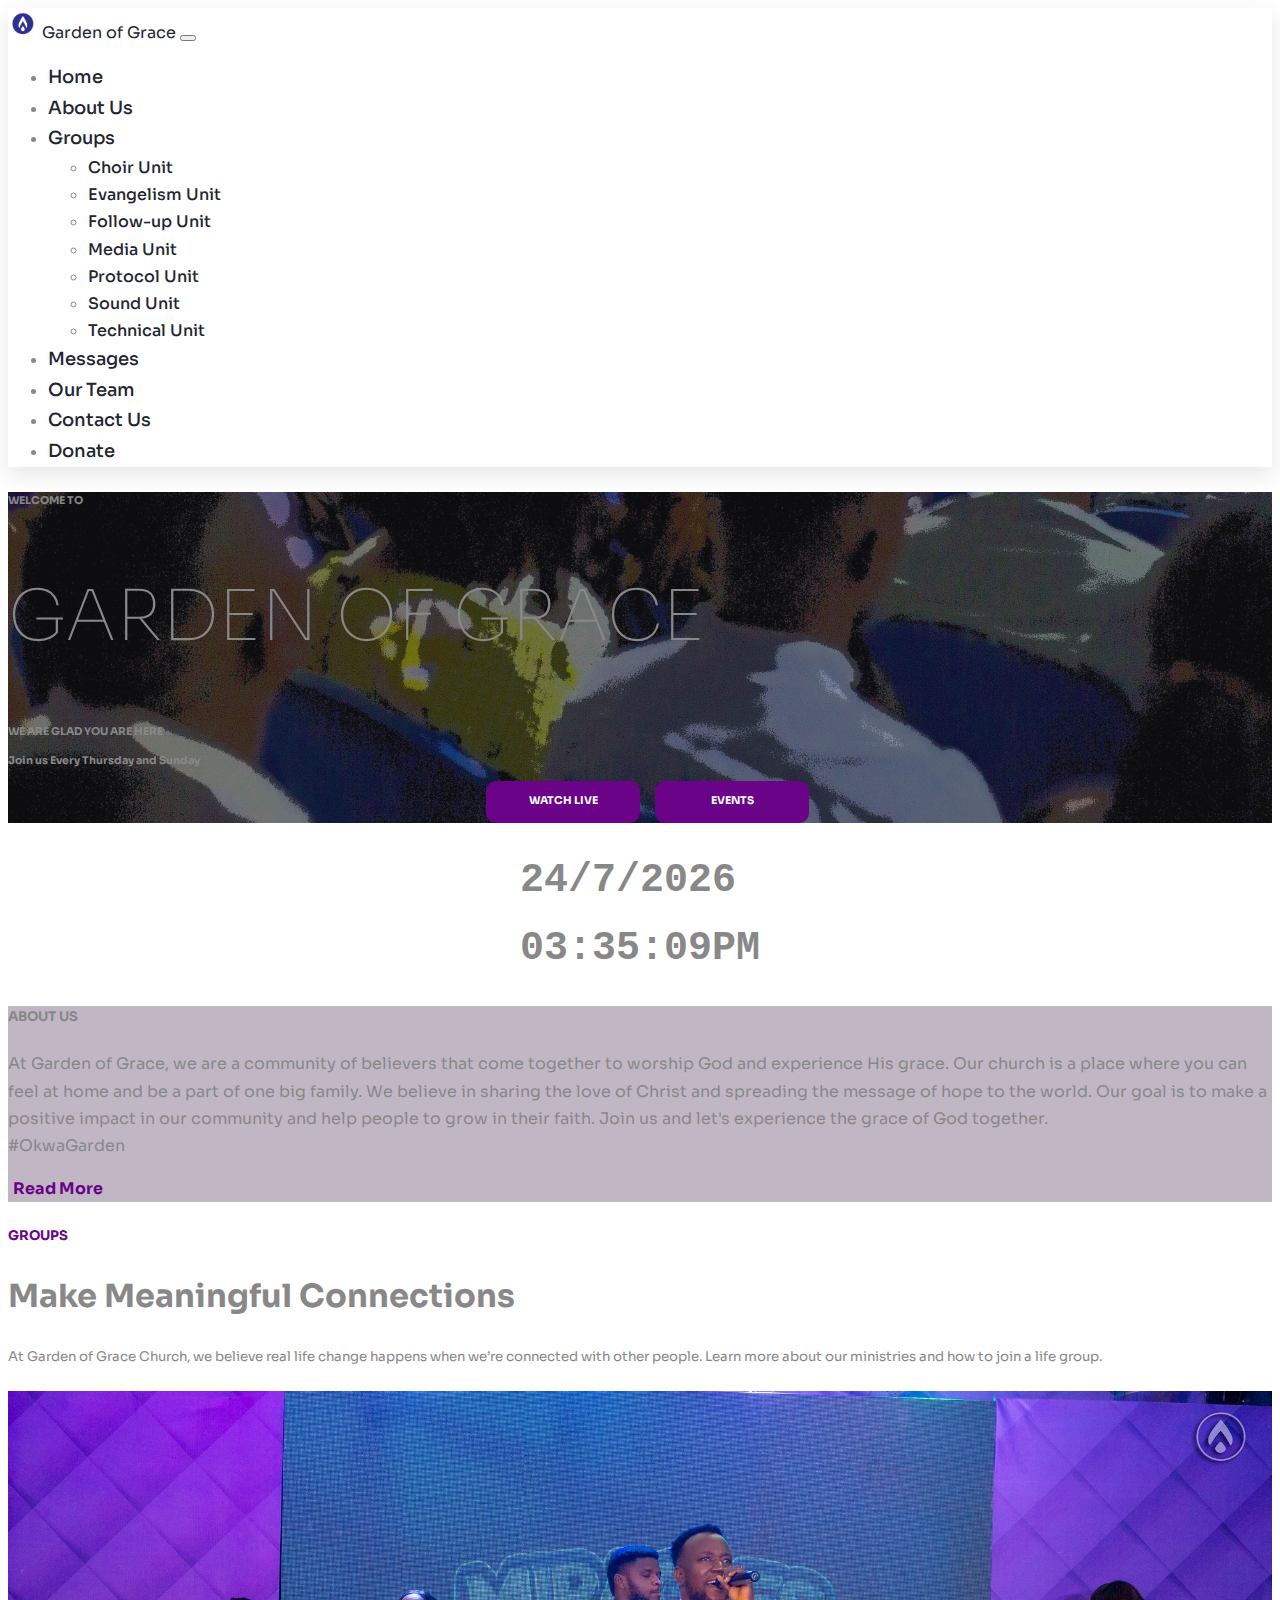
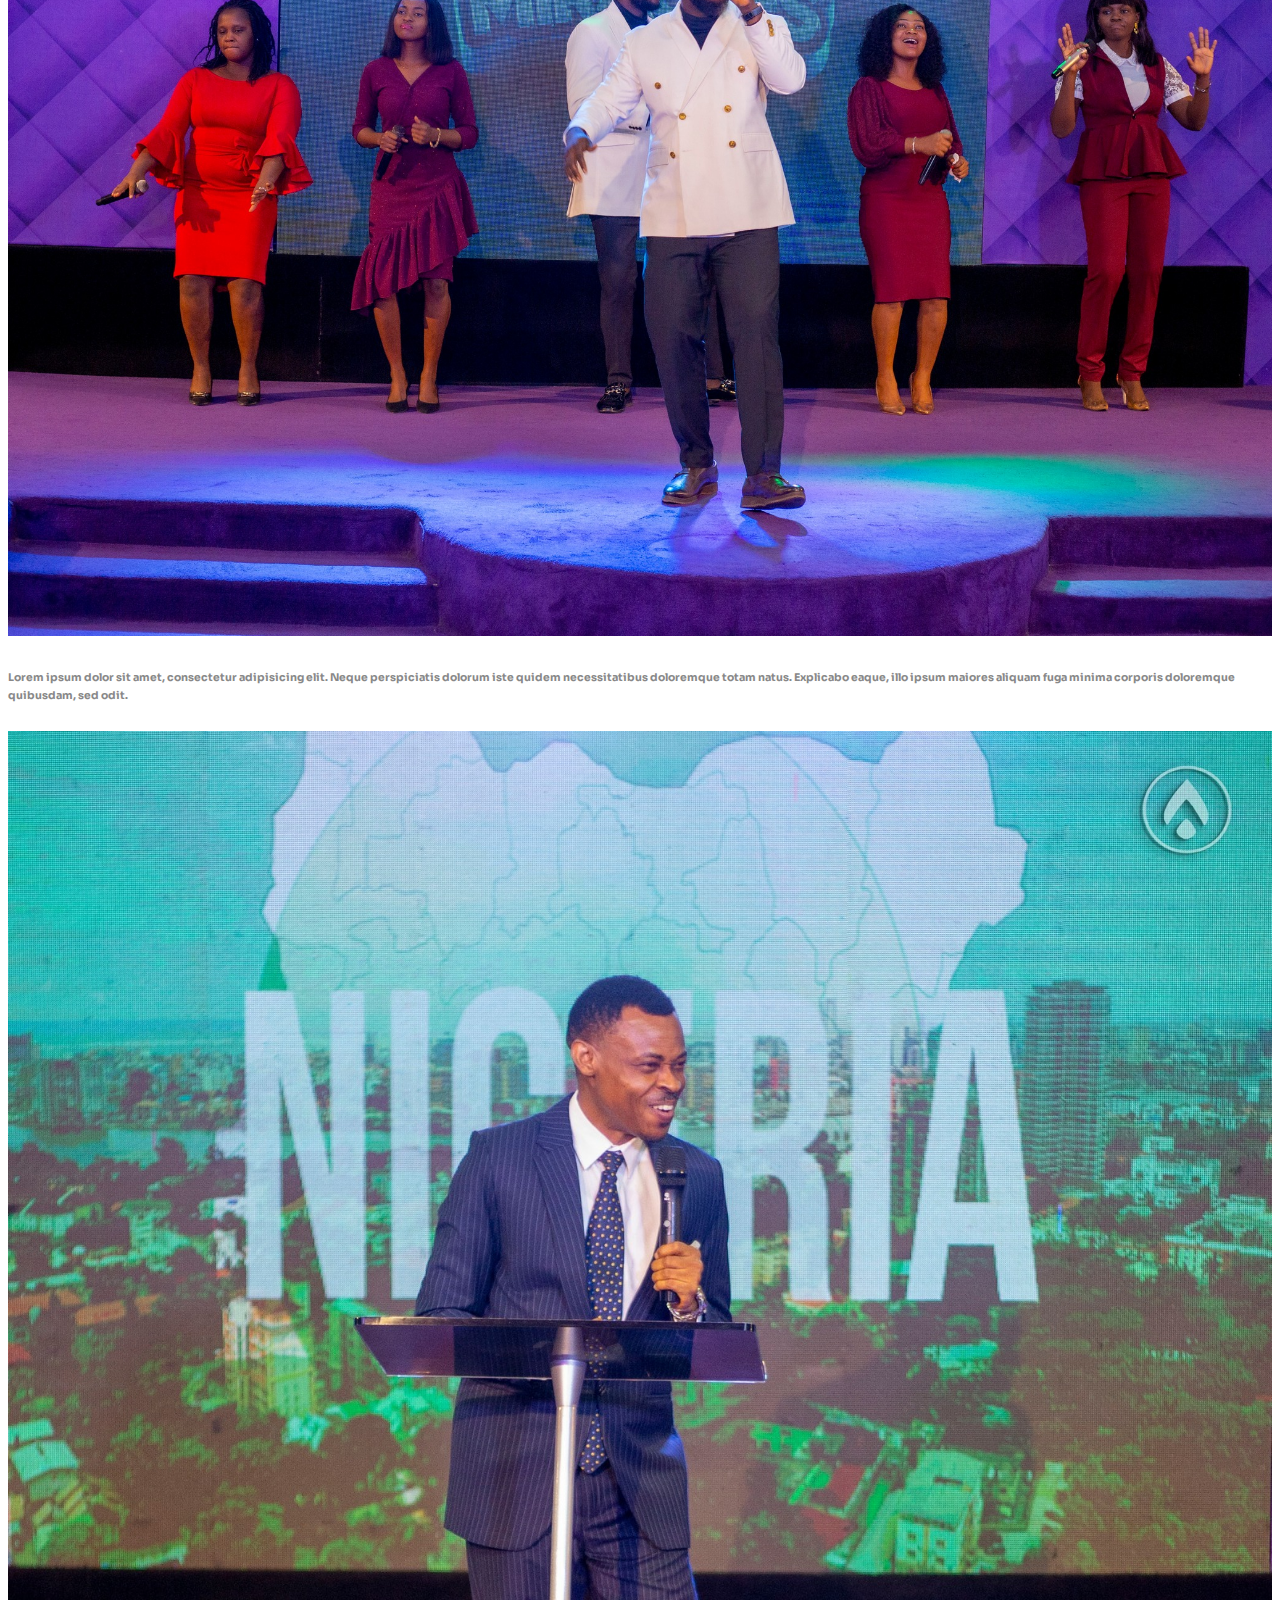
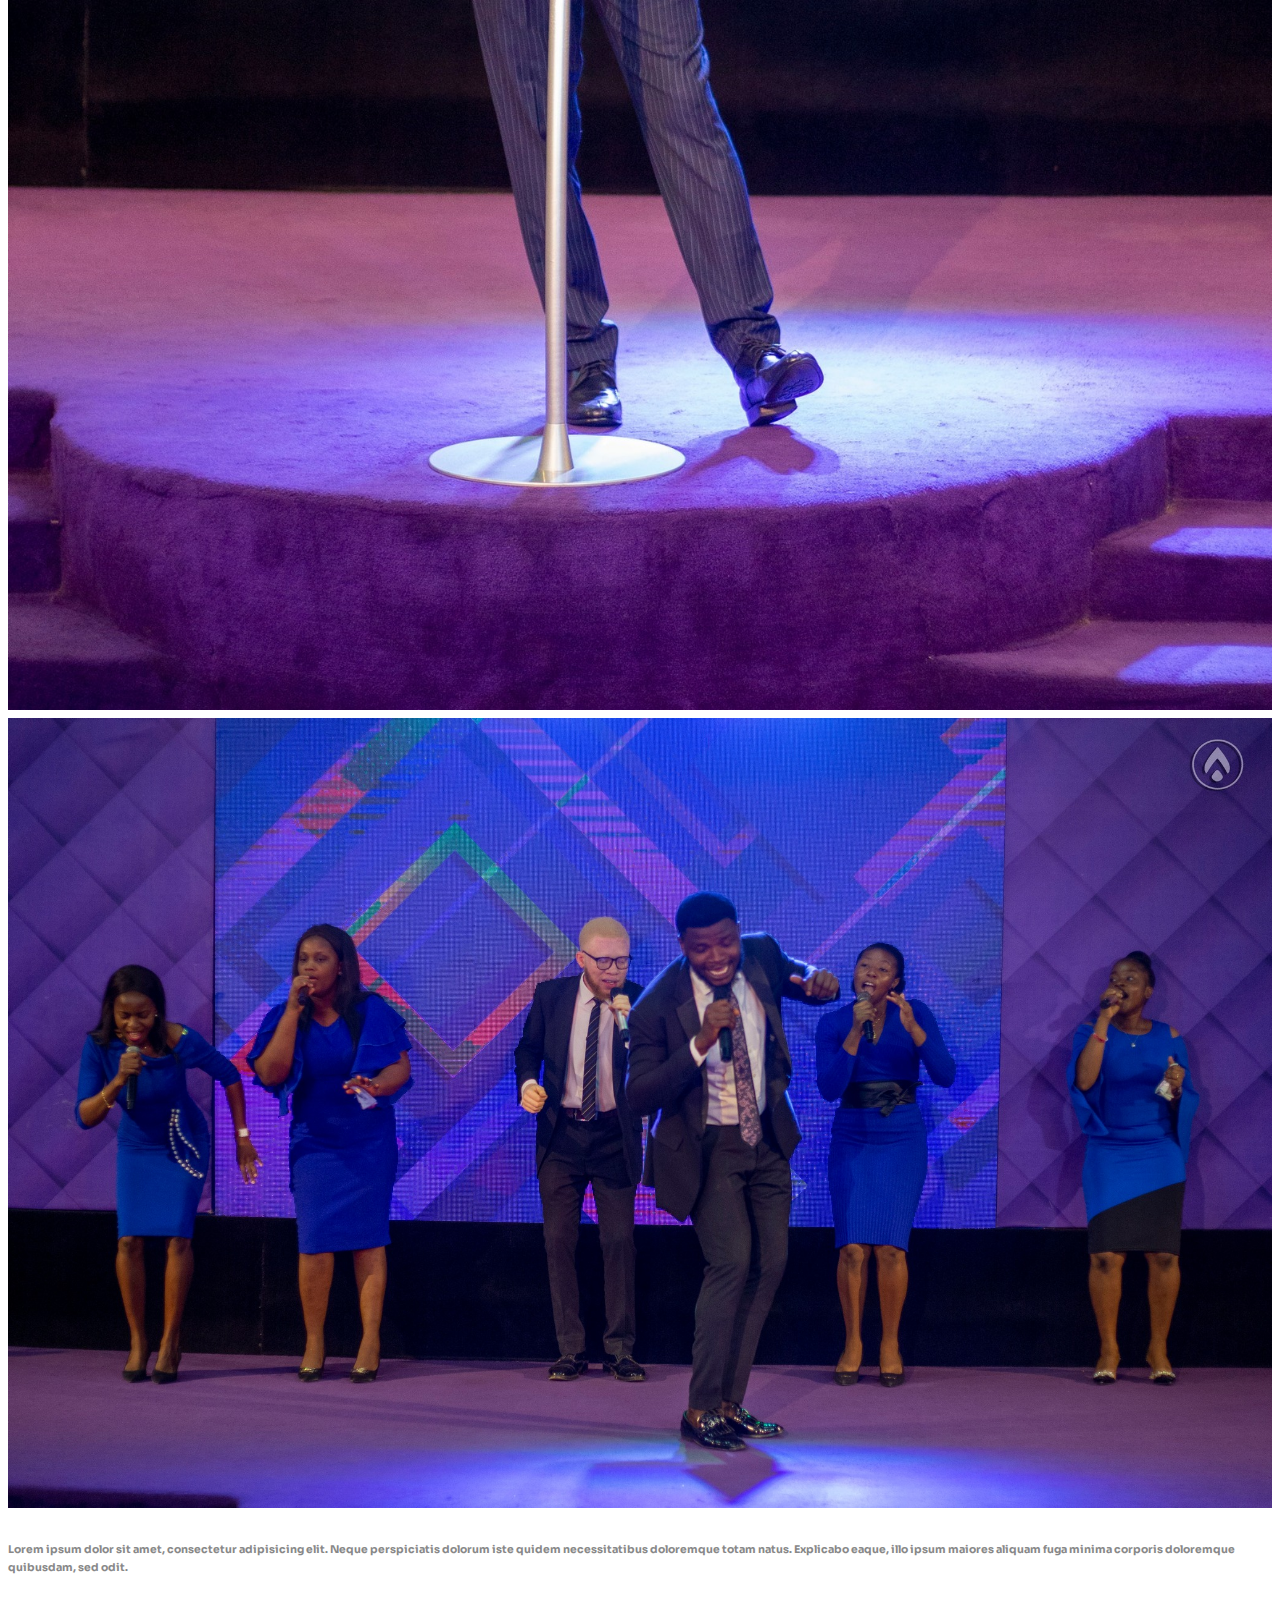
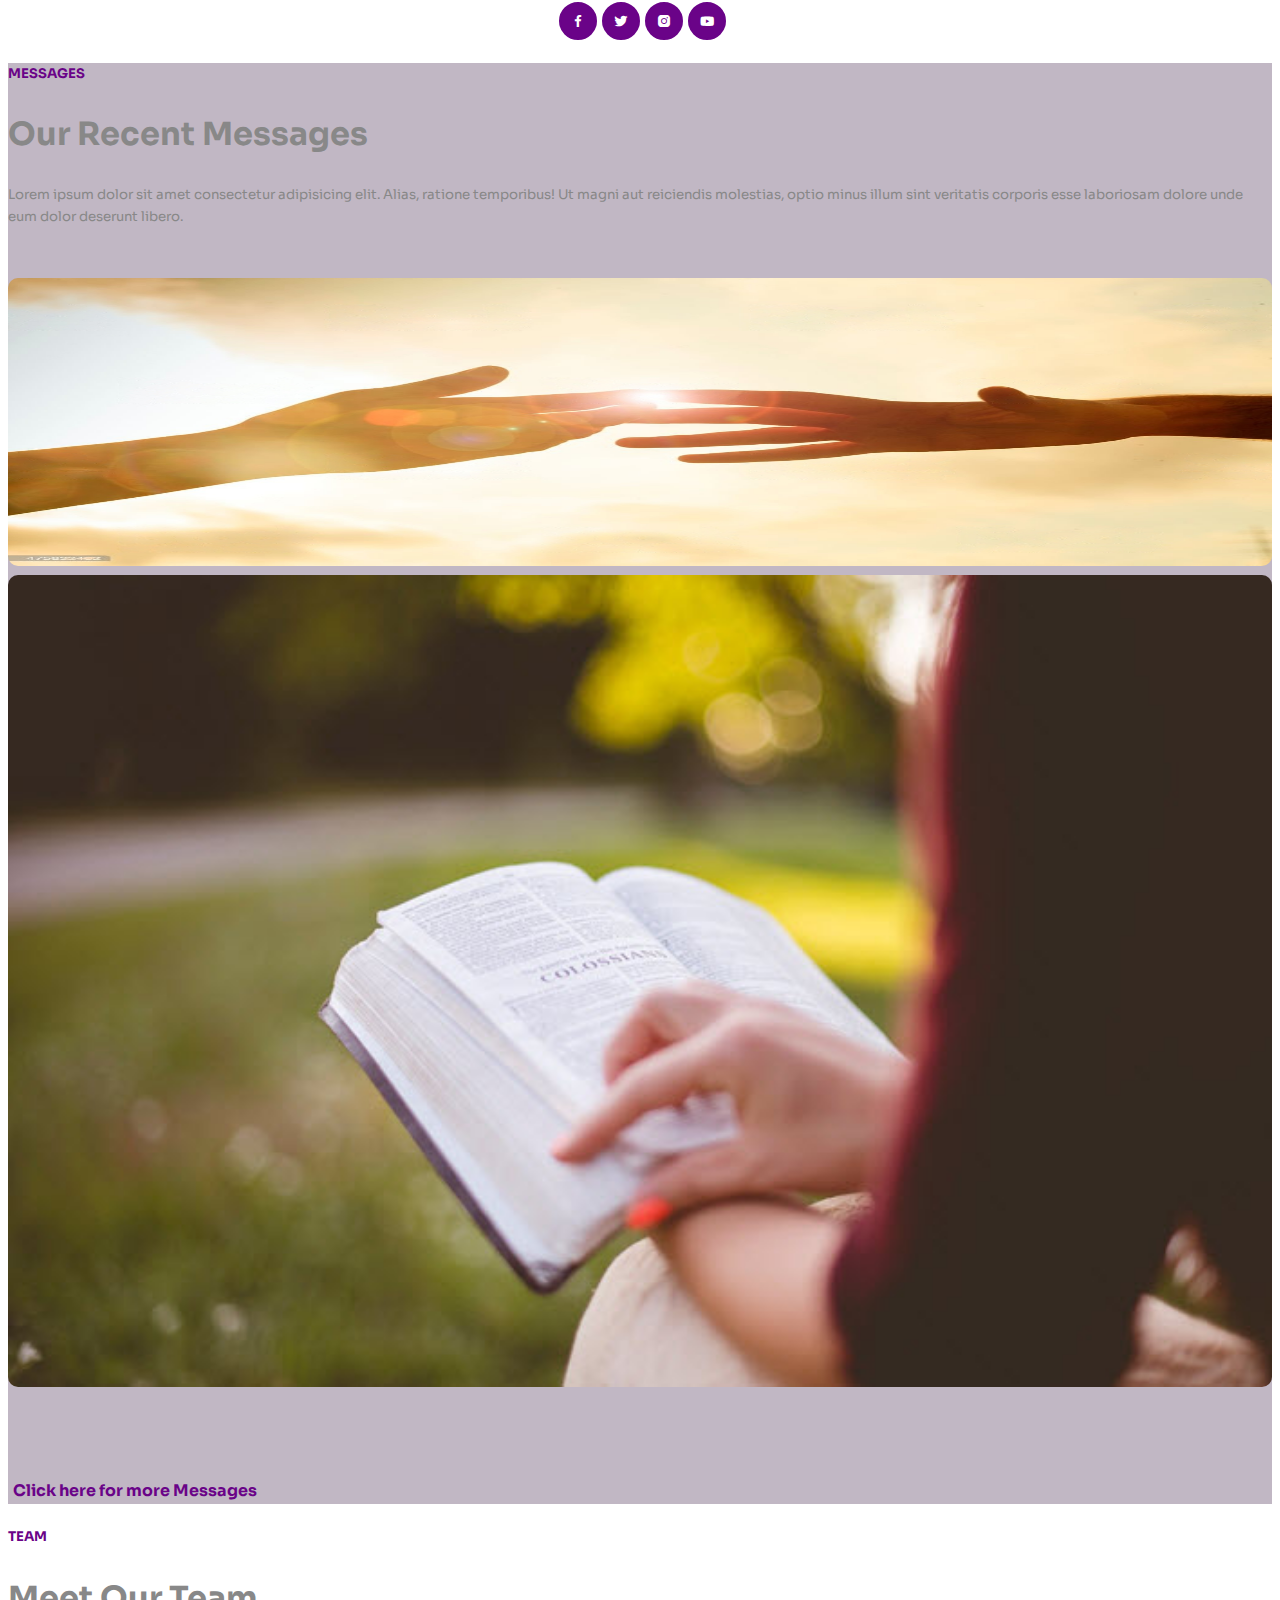
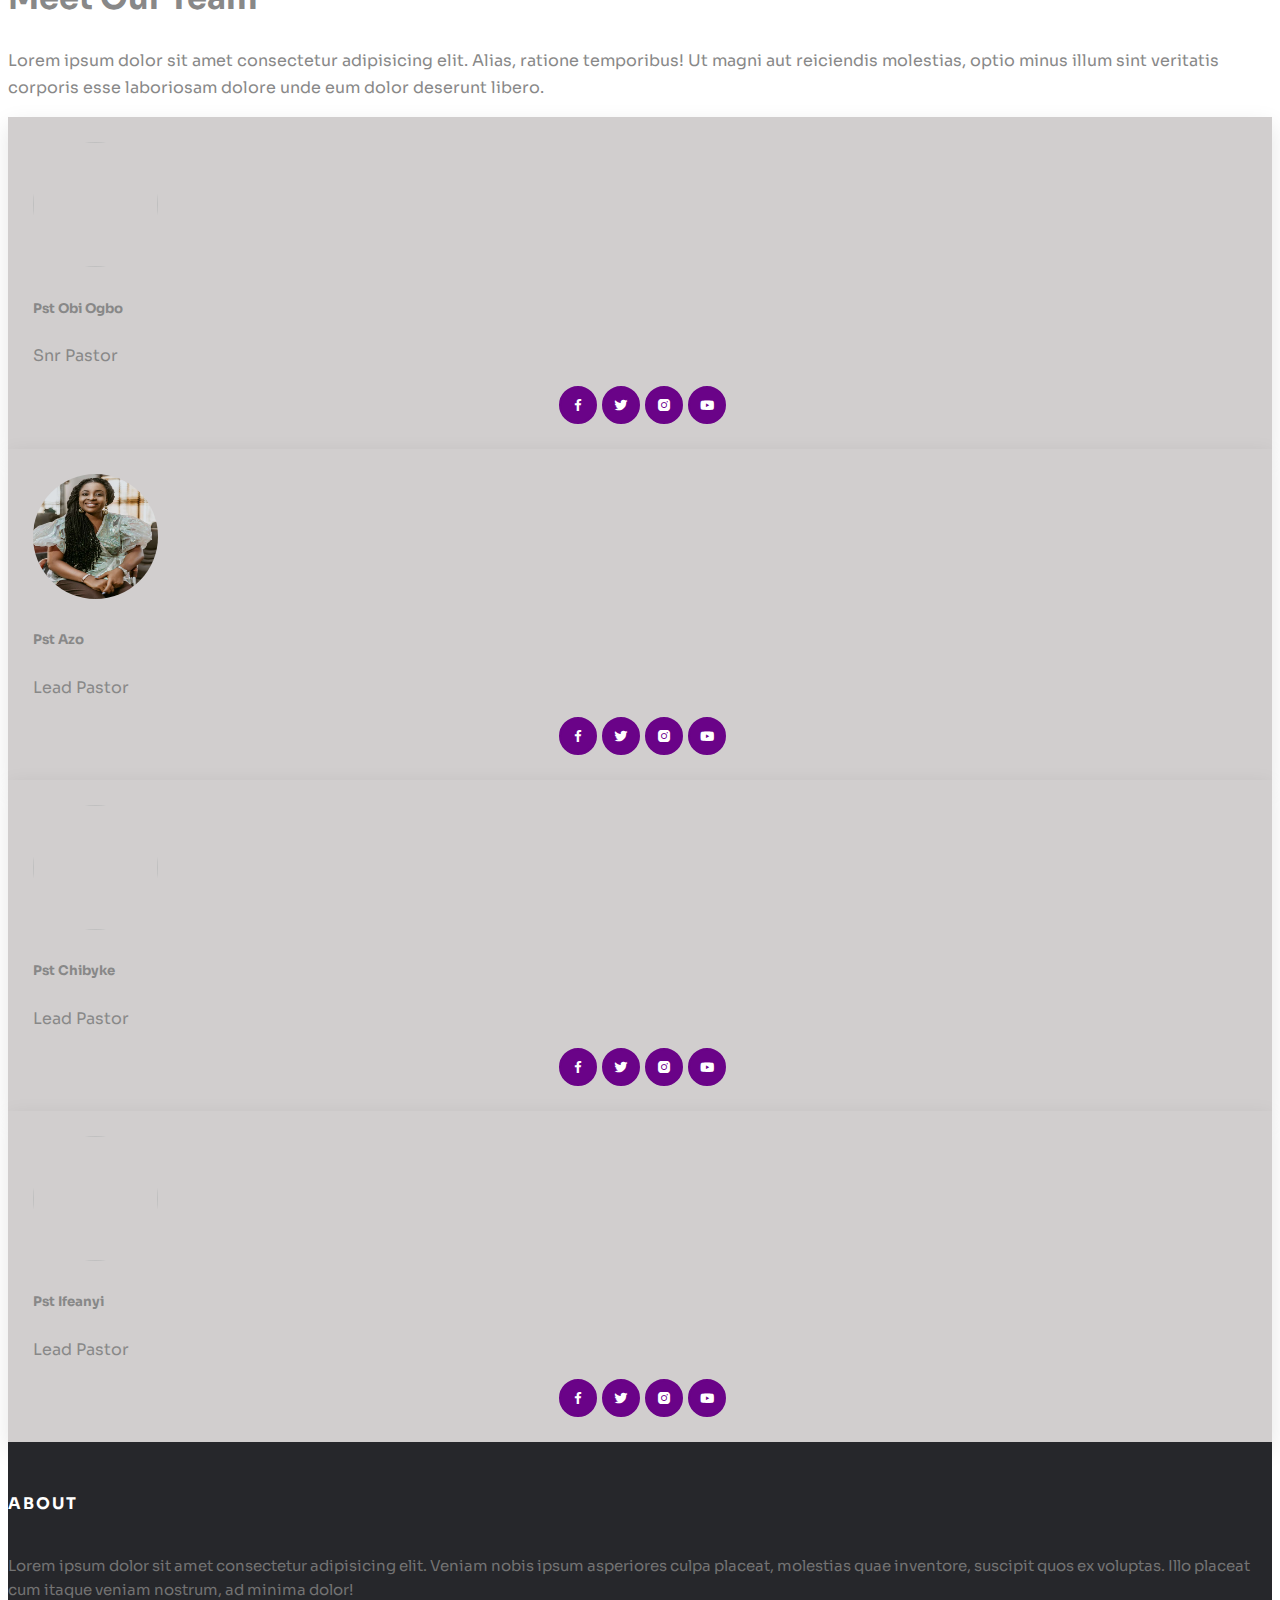
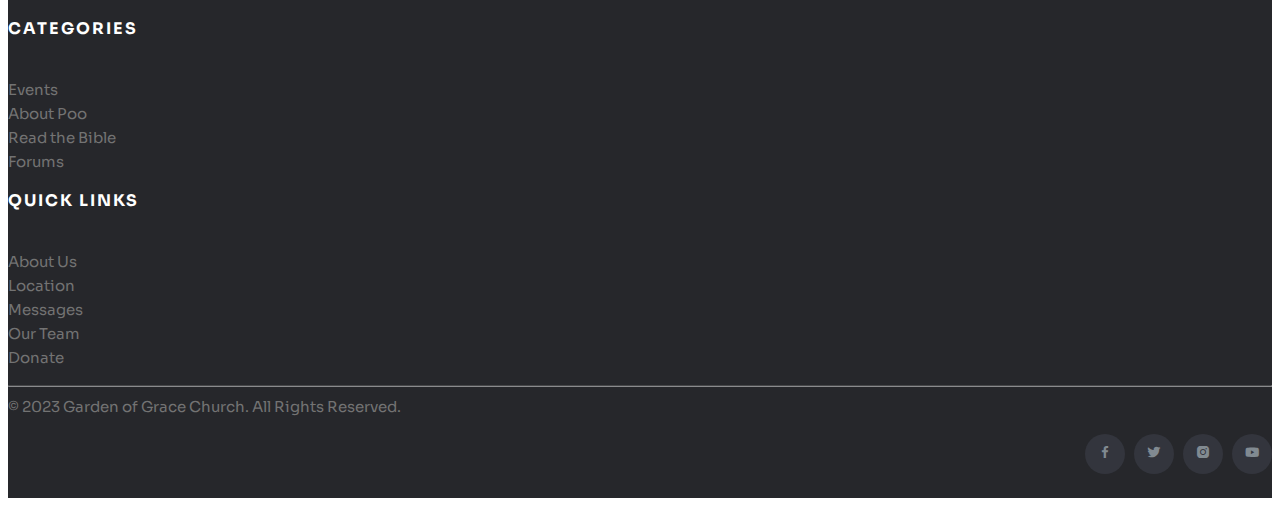
==== commit d42997e4: "Update index.html" ====
--- a/index.html
+++ b/index.html
@@ -403,7 +403,7 @@
 <div class="row text-center g-4">
   <div class="col-lg-3 col-sm-6">
     <div class="team-member card-effect ">
-      <img src="./img/AnotherPicofObi.jpeg" alt="">
+      <img src="/img/AnotherPicofObi.jpeg" alt="">
     <h5 class="mb-0 mt-4">Pst Obi Ogbo</h5>
     <p>Snr Pastor</p>
     <div class="icons">
@@ -634,4 +634,4 @@
 
       <script src="https://cdn.jsdelivr.net/npm/bootstrap@5.2.3/dist/js/bootstrap.bundle.min.js" integrity="sha384-kenU1KFdBIe4zVF0s0G1M5b4hcpxyD9F7jL+jjXkk+Q2h455rYXK/7HAuoJl+0I4" crossorigin="anonymous"></script>
     </body>
-</html>+</html>
--- a/garden.css
+++ b/garden.css
@@ -92,8 +92,8 @@
     position: relative;
     z-index: 2;
   }
-} */
-
+}
+ */
 .hero::after {
   content: "";
   width: 100%;
@@ -561,4 +561,4 @@
   }
 }
  
- + 
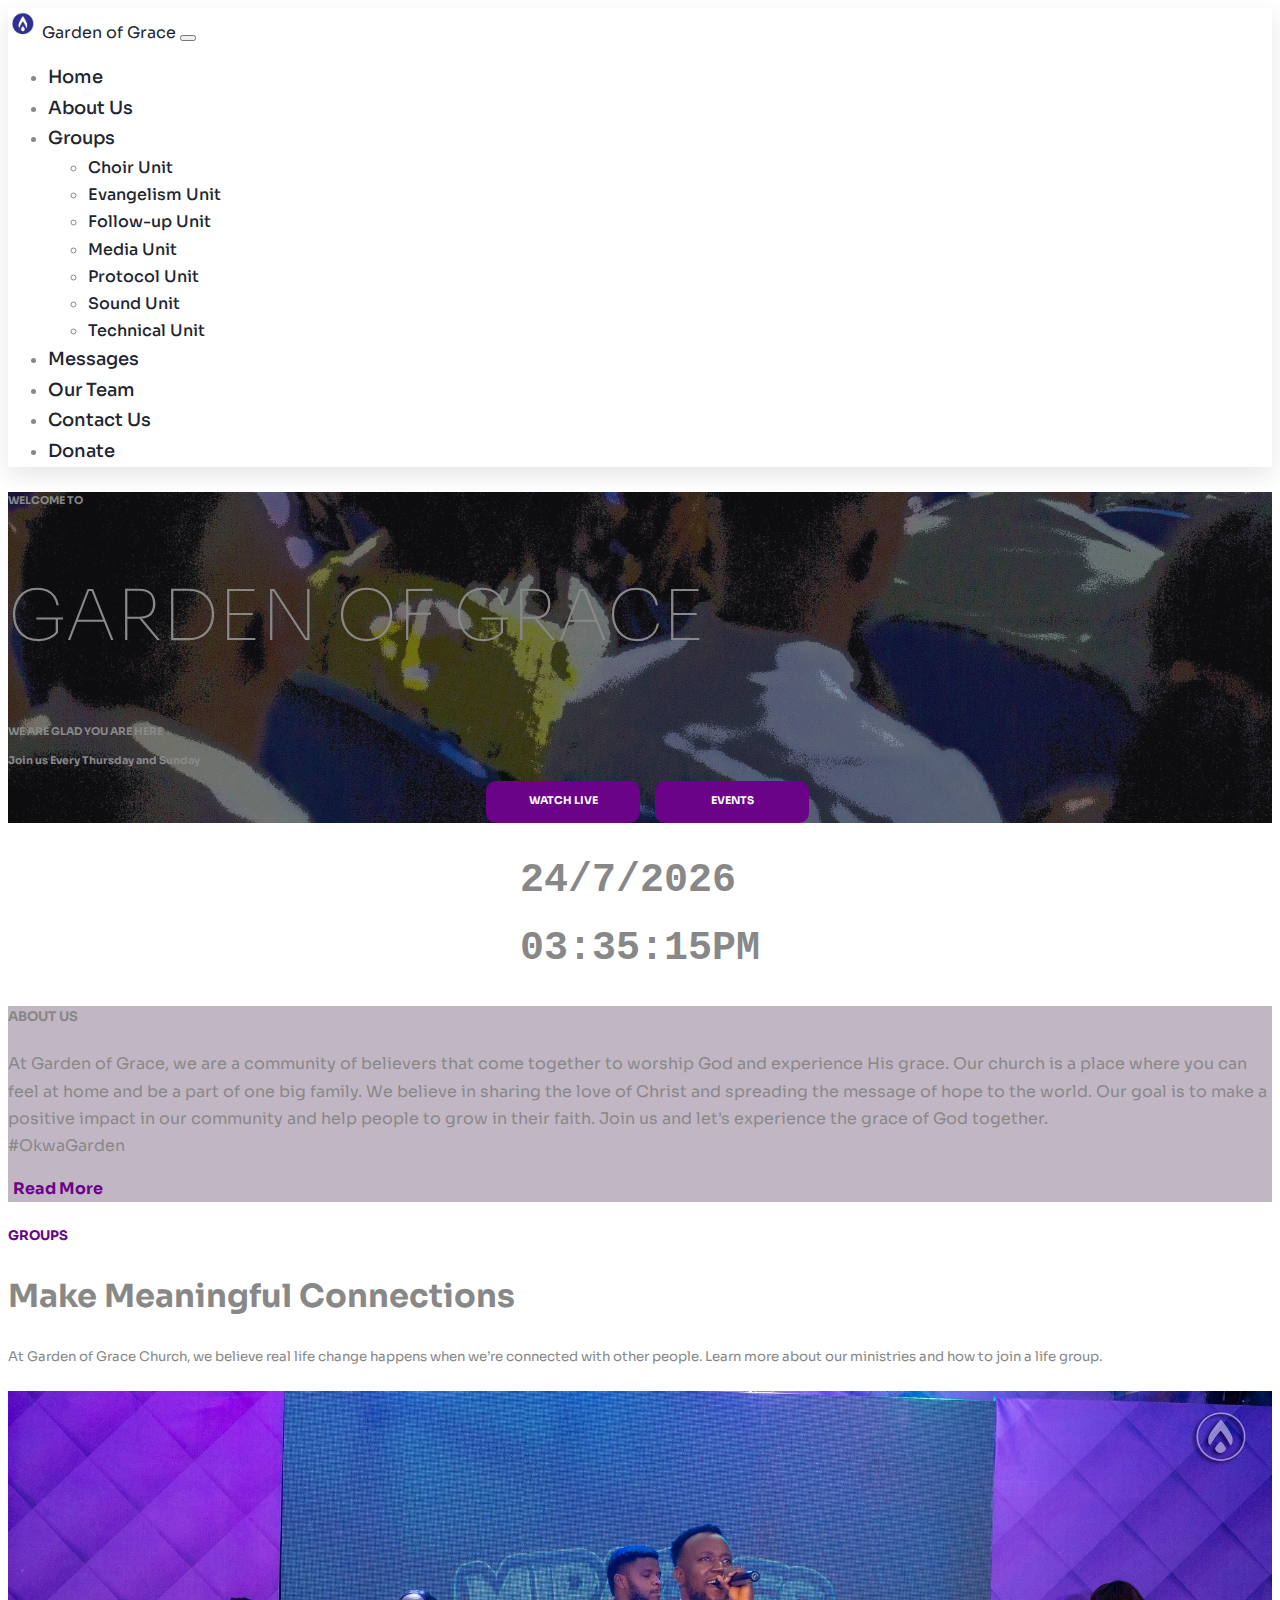
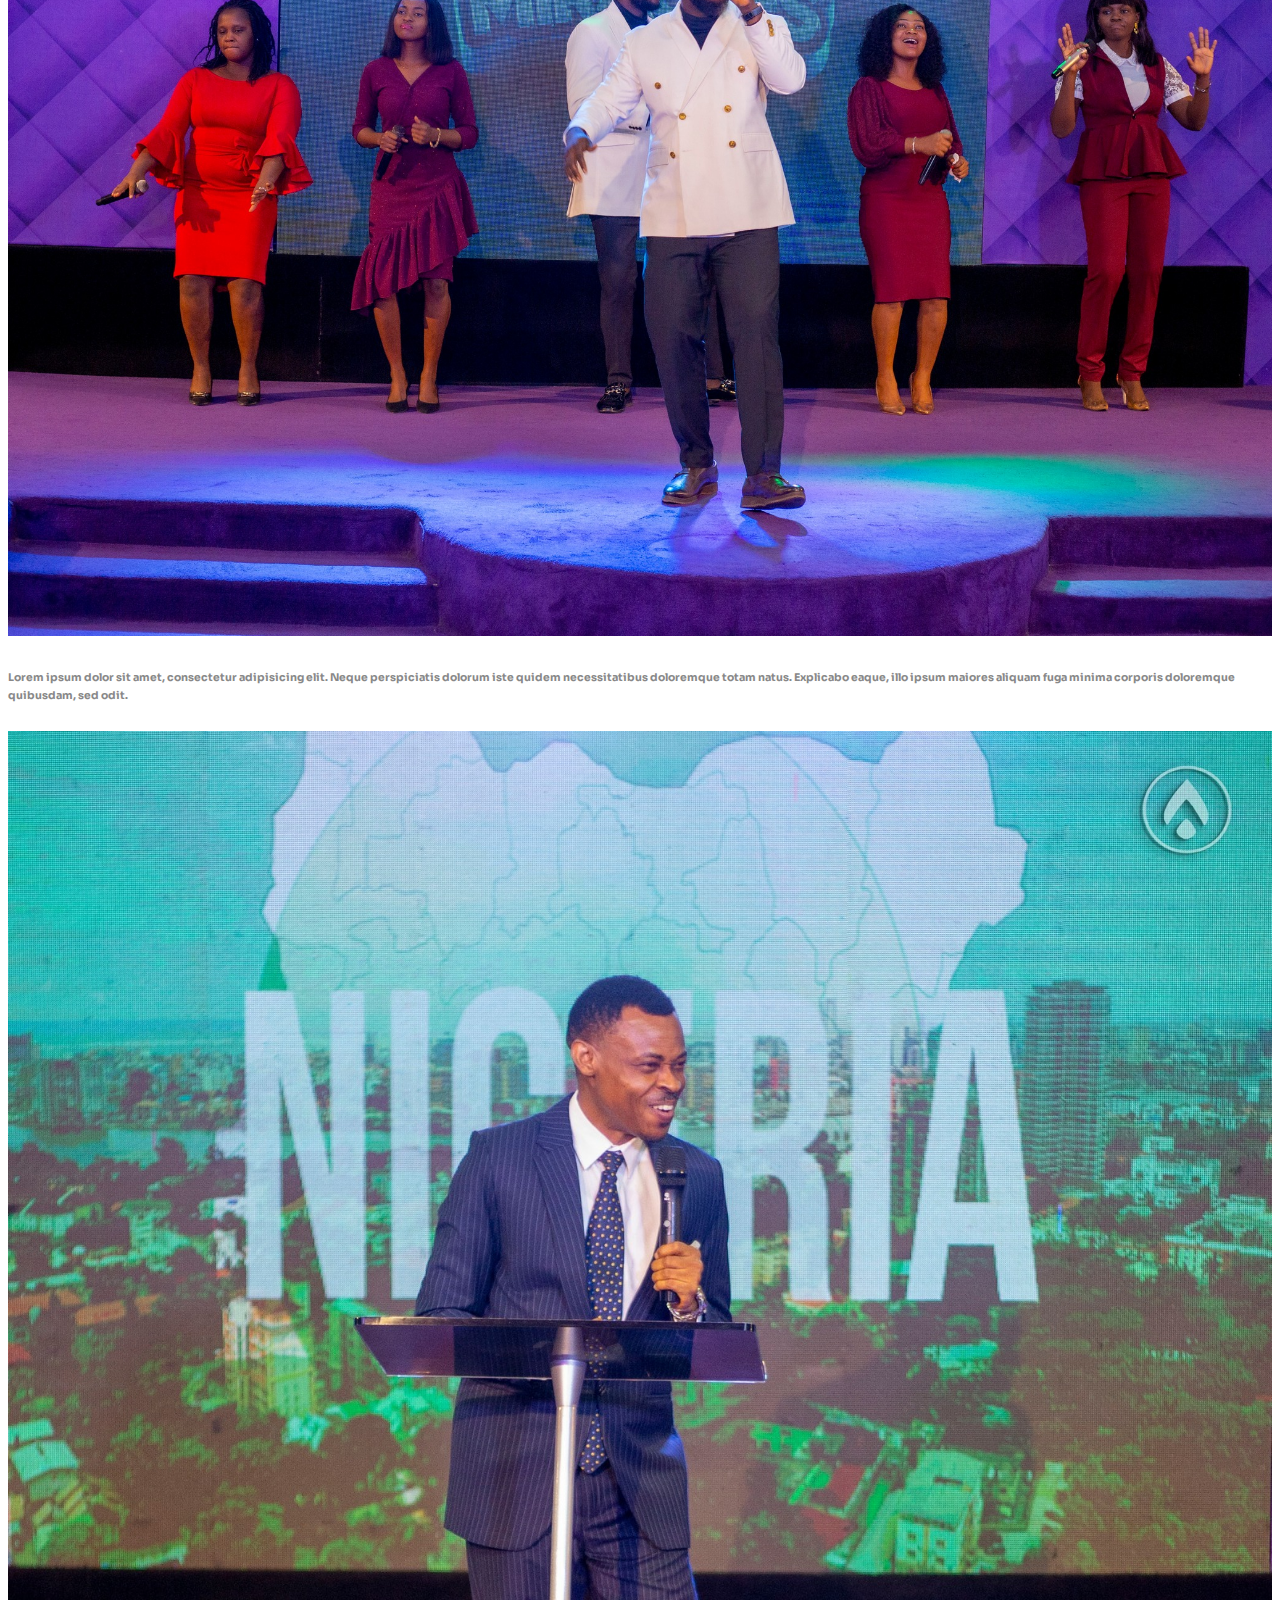
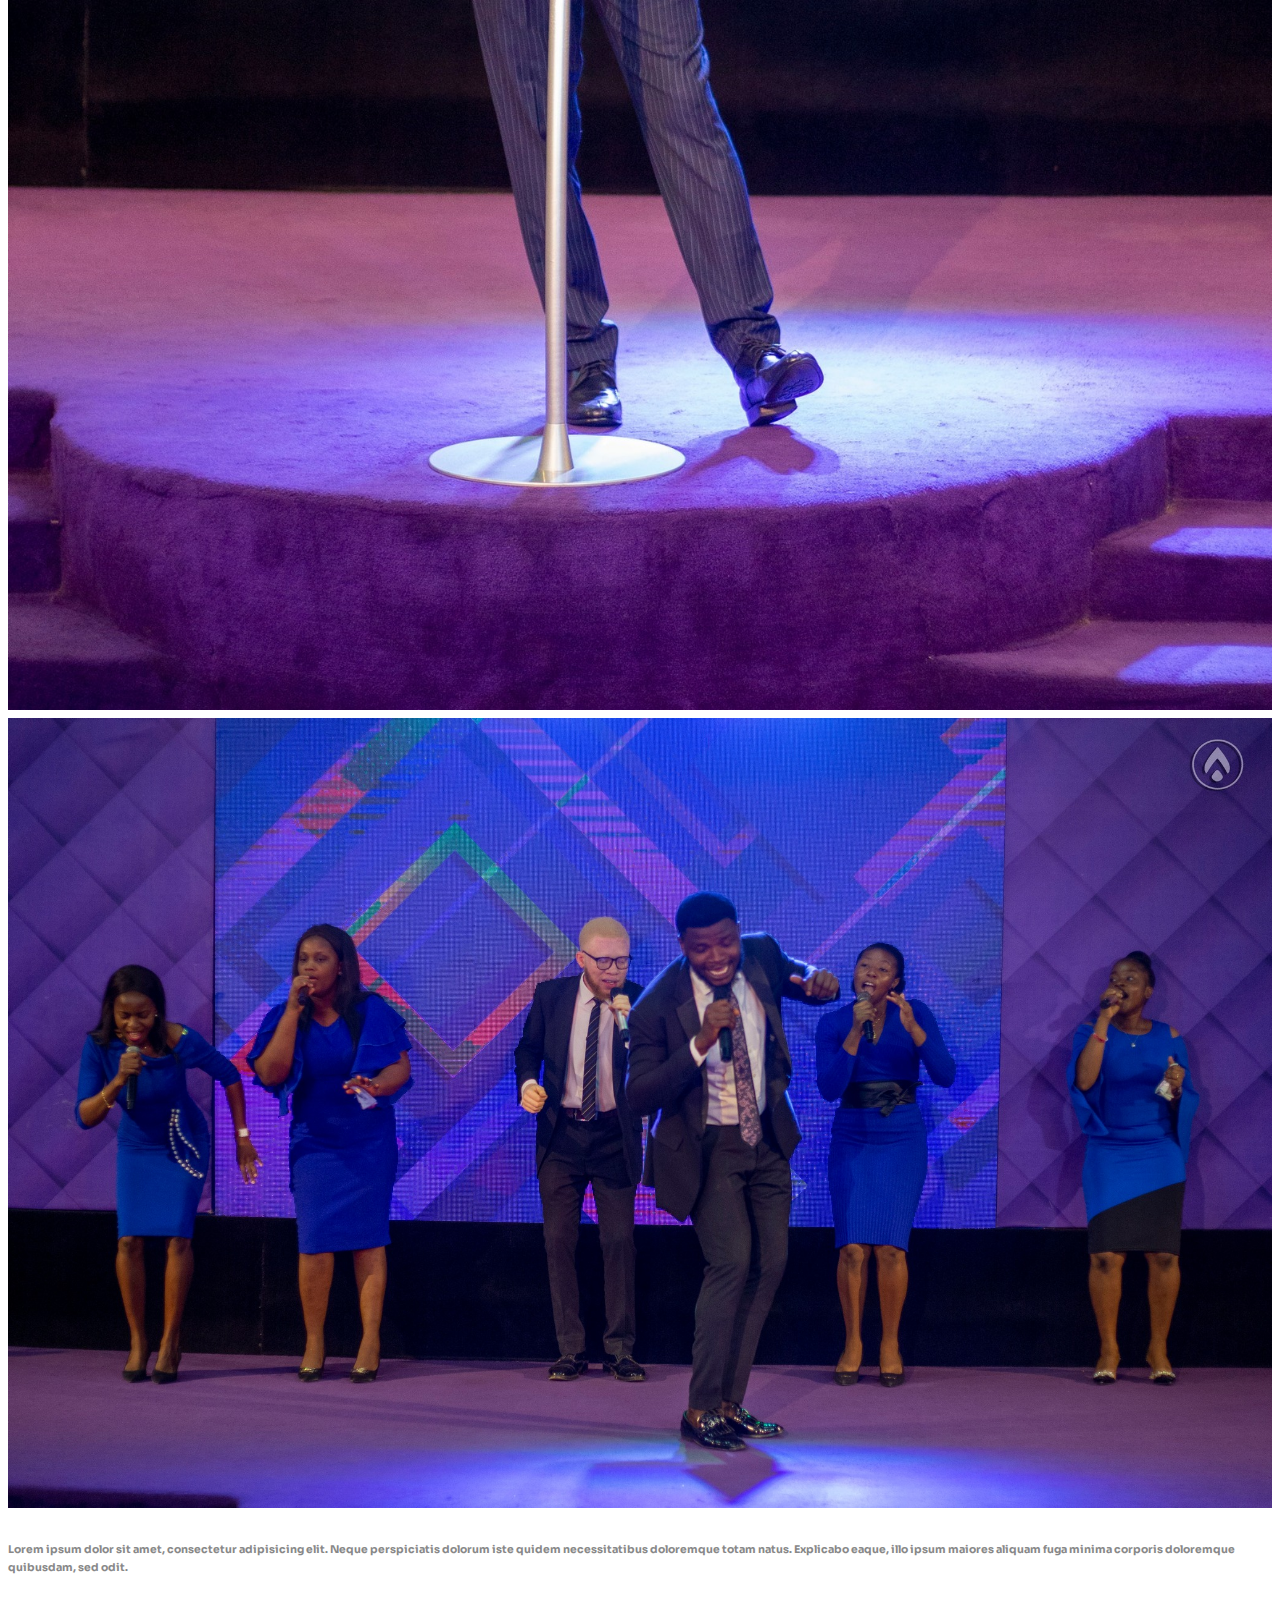
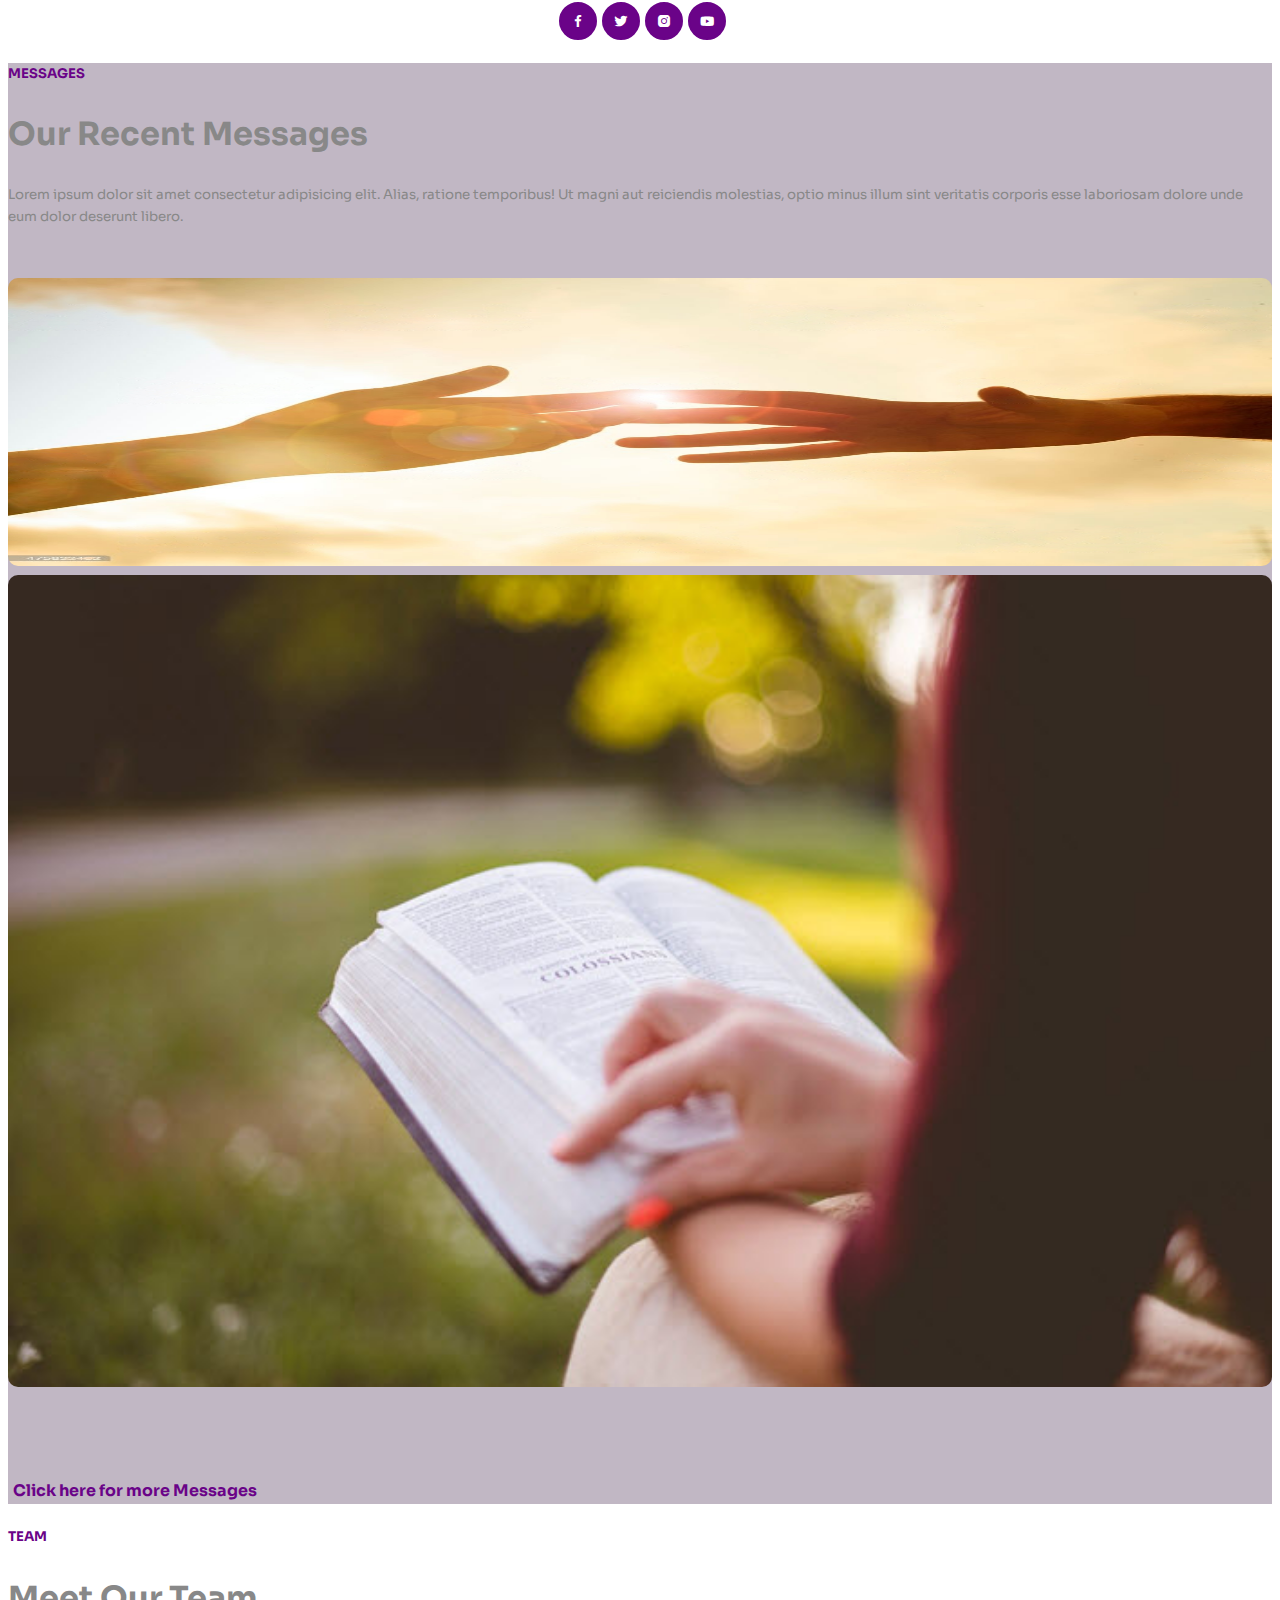
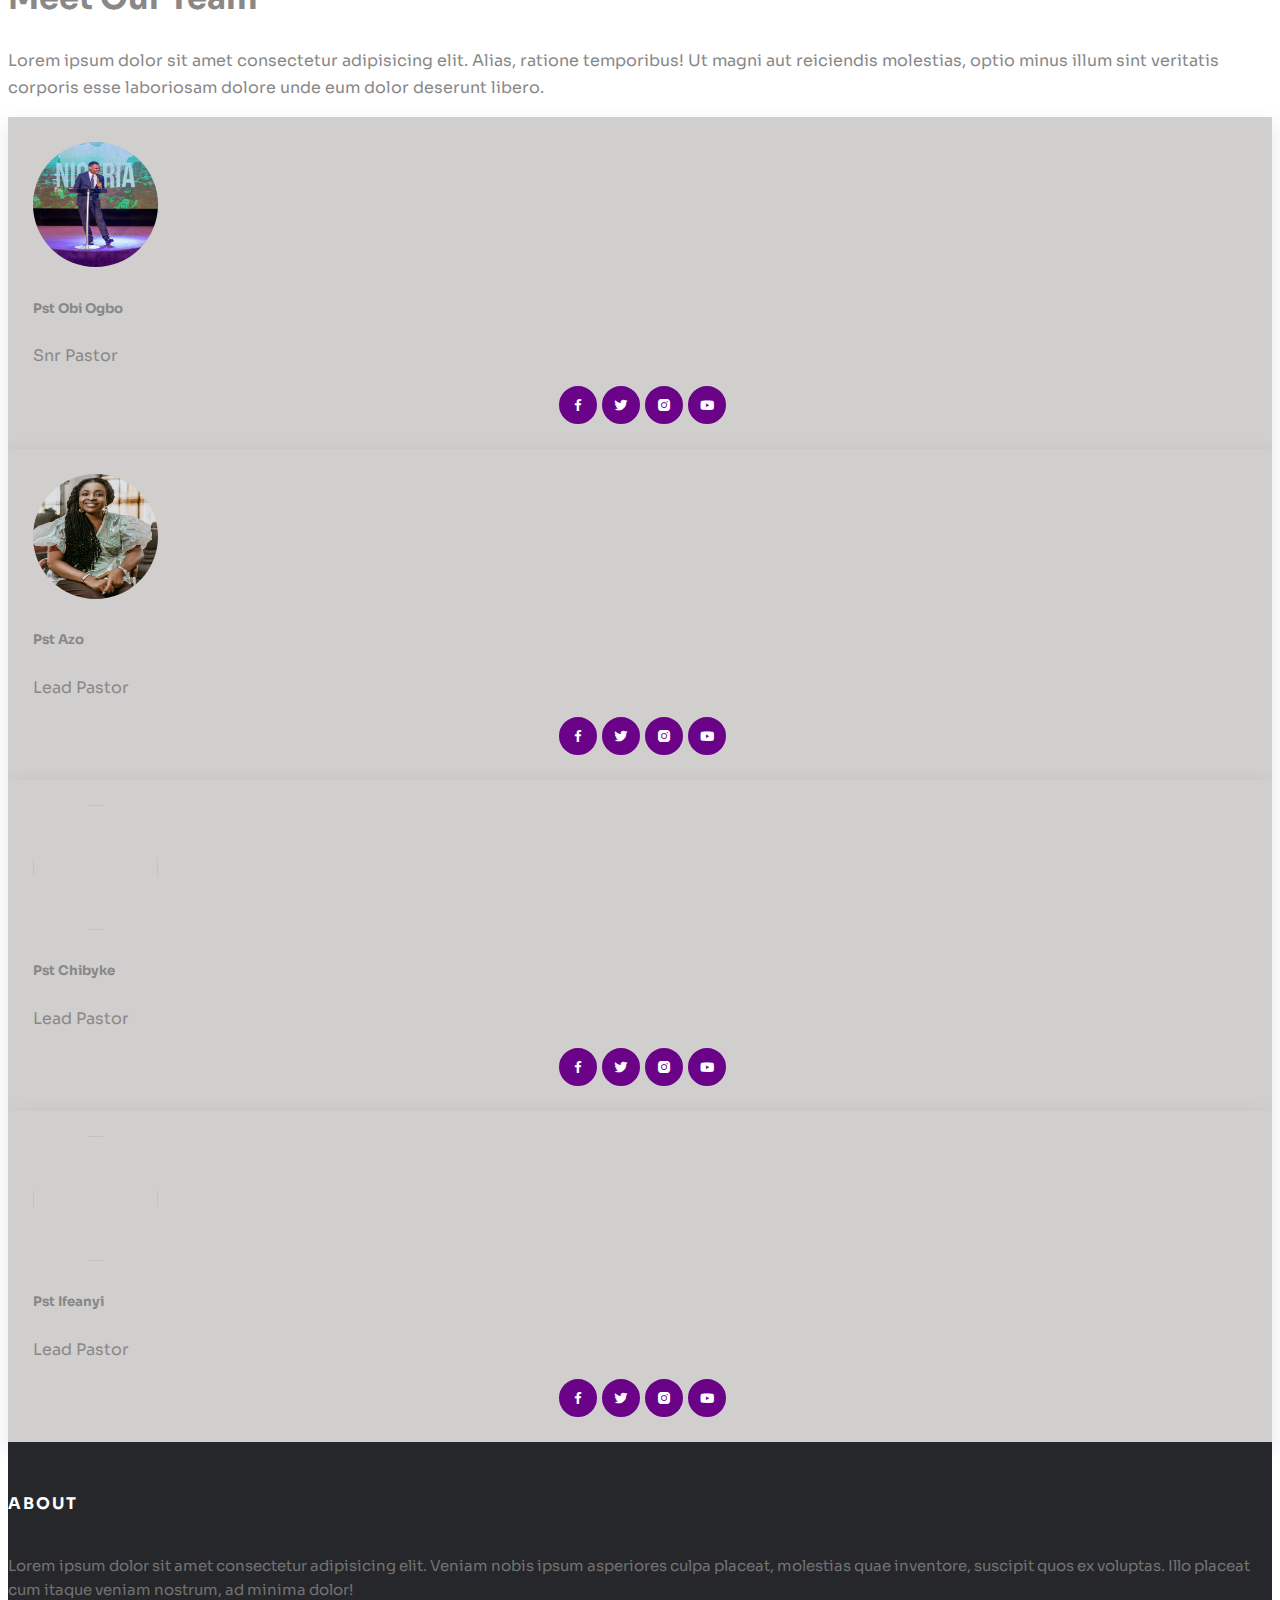
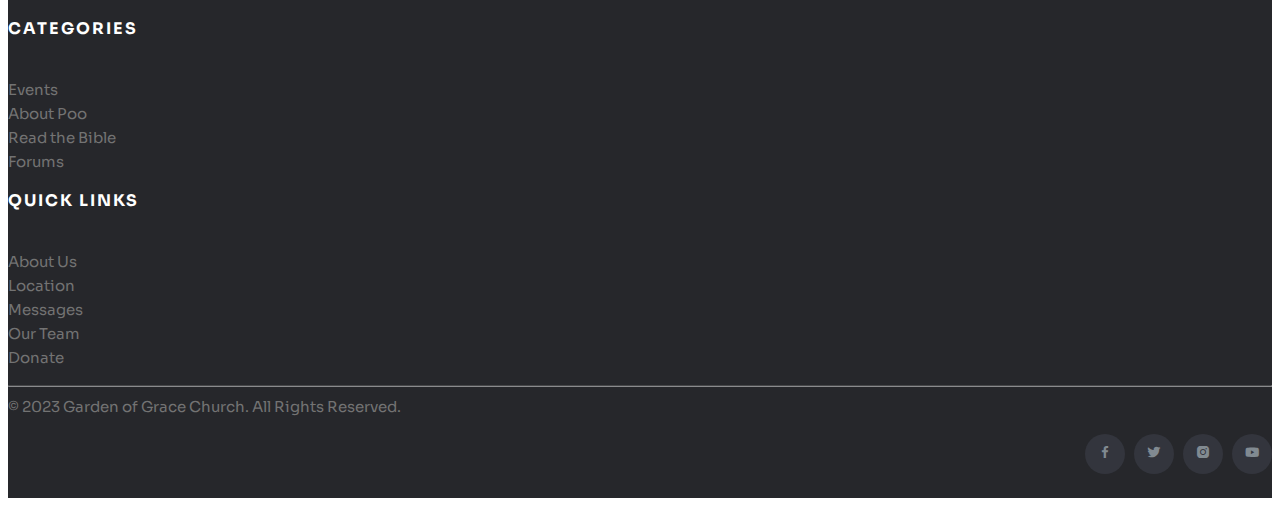
==== commit 9ec6ba70: "Update index.html" ====
--- a/index.html
+++ b/index.html
@@ -403,7 +403,7 @@
 <div class="row text-center g-4">
   <div class="col-lg-3 col-sm-6">
     <div class="team-member card-effect ">
-      <img src="/img/AnotherPicofObi.jpeg" alt="">
+      <img src="img/POO.jpg" alt="">
     <h5 class="mb-0 mt-4">Pst Obi Ogbo</h5>
     <p>Snr Pastor</p>
     <div class="icons">
